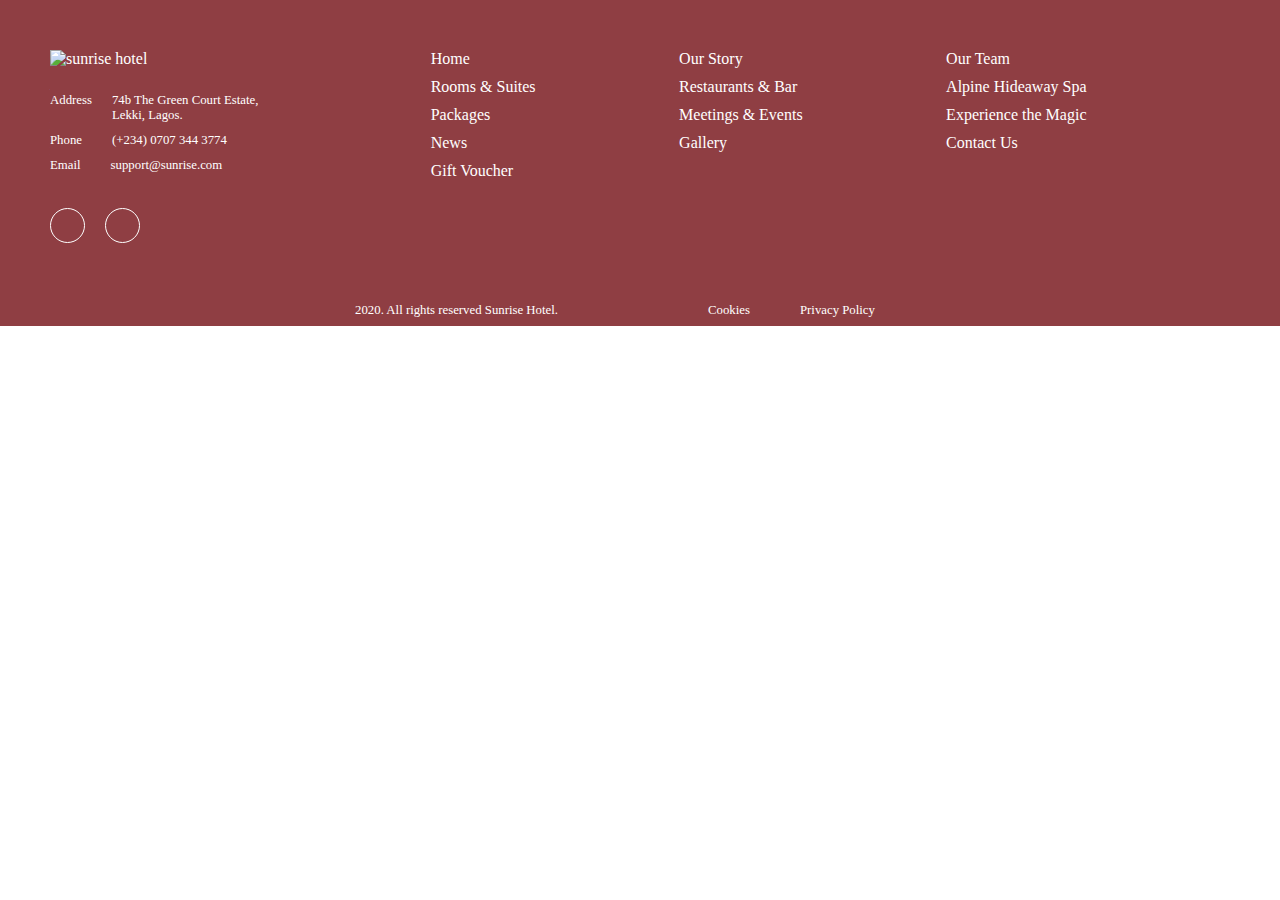
==== index.html @ b38001b3 "Merge pull request #1 from Goodiec/footer" ====
<!DOCTYPE html>
<html lang="en">
  <head>
    <meta charset="UTF-8" />
    <meta name="viewport" content="width=device-width, initial-scale=1.0" />
    <title>Stunning Hotel</title>
    <link rel="stylesheet" href="./styles/index.css" />
  </head>
  <body>
    <main>
      <!-- your codes goes here. -->
      <footer id="footer">
        <div class="enquiry">
          <div class="sec1">
              <div class="footerlogosec">
                <a href="#" class="footerlink">
                    <img
                      class="footerlogo"
                      src="assets/Icons/Sunrise Hotel.svg"
                      alt="sunrise hotel"
                    />
                </a>
              </div>
            <div class="detail">
              <div class="detailsec">
                <p class="detailhead address">Address</p>
                <p class="detailcontent">
                  74b The Green Court Estate,<br />Lekki, Lagos.
                </p>
              </div>
              <div class="detailsec">
                <p class="detailhead">Phone</p>
                <p class="detailcontent">(+234) 0707 344 3774</p>
              </div>
              <div class="detailsec">
                <p class="detailhead">Email</p>
                <a
                  href="mailto:support@sunrise.com"
                  class="footerlink detailcontent"
                >
                  support@sunrise.com
                </a>
              </div>
            </div>
            <div class="footersocial">
              <div class="FB">
                <a href="#" class="footerlink">
                  <div class="FBcircle"></div>
                </a>
              </div>
              <div class="IG">
                <a href="#" class="footerlink">
                  <div class="IGcircle"></div>
                </a>
              </div>
            </div>
          </div>
          <div class="sec2">
            <div class="sec">
              <div class="sec-content">
                <a class="footerlink" href="#">Home</a>
              </div>
              <div class="sec-content">
                <a class="footerlink" href="#">Rooms & Suites</a>
              </div>
              <div class="sec-content">
                <a class="footerlink" href="#">Packages</a>
              </div>
              <div class="sec-content">
                <a class="footerlink" href="#">News</a>
              </div>
              <div class="sec-content">
                <a class="footerlink" href="#">Gift Voucher</a>
              </div>
            </div>
            <div class="sec">
              <div class="sec-content">
                <a href="#" class="footerlink">Our Story</a>
              </div>
              <div class="sec-content">
                <a href="#" class="footerlink">Restaurants & Bar</a>
              </div>
              <div class="sec-content">
                <a href="#" class="footerlink">Meetings & Events</a>
              </div>
              <div class="sec-content">
                <a href="#" class="footerlink"> Gallery </a>
              </div>
            </div>
            <div class="sec">
              <div class="sec-content">
                <a href="#" class="footerlink">
                  Our Team
                </a>
              </div>
              <div class="sec-content">
                <a href="#" class="footerlink">
                  Alpine Hideaway Spa
                </a>
              </div>
              <div class="sec-content">
                <a href="#" class="footerlink">
                  Experience the Magic
                </a>
              </div>
              <div class="sec-content">
                <a href="#" class="footerlink">
                  Contact Us
                </a>
              </div>
            </div>
          </div>
        </div>
        <div class="base">
          <p class="copyright">2020. All rights reserved Sunrise Hotel.</p>
          <div class="basetext">
            <a href="#" class="footerlink">Cookies</a>
          </div>

          <div class="basetext">
            <a href="#" class="footerlink">Privacy Policy</a>
          </div>
        </div>
      </footer>
    </main>
  </body>
</html>
---- styles/index.css ----
* {
    margin: 0;
    padding: 0;
    box-sizing: border-box;
}
@media screen and (max-width:1440px){
    footer{
        background-color: #8f3e43;
        color: #FFFFFF;
    }
    .footerlink{
        text-decoration: none;
        color: #FFFFFF;
    }
    .enquiry{
        display: flex;
        padding: 50px 50px 60px;
        flex-wrap: wrap;
    }
    .sec1,.sec{
        flex-grow: 1;
    }
    .sec{
        display: flex;
        flex-direction: column;
    }
    .sec2{
        display: flex;
        flex-grow: 2.5;
    }
    .footerlogo{
        padding-bottom: 25px;
    }
    .detail{
        display: grid;
        grid-template-columns: auto;
        grid-auto-rows: auto;
        font-size: 0.8rem;
    }
    .detailsec{
        display: flex;
        padding-bottom: 10px;
    }
    .detailhead{
        padding-right: 30px;
    }
    .address{
        padding-right: 20px;
    }
    /* .detailcontent{
        font-weight: 300;
    } */
    .footersocial{
        display: flex;
        padding-top: 25px;
    }
    .IG,.FB{
        margin-right: 20px;
    }
    .IGcircle,.FBcircle{
      border: solid 1.5px #FFFFFF;
      border-radius: 50%;
      width: 35px;
      height: 35px;
      background-image: url(/assets/Icons/Icon\ awesome-facebook-f.svg);
      background-size: 30%;
      background-position: 50% 50%;
      background-repeat: no-repeat;
    }
    .IGcircle{
        background-size: 50%;
        background-image: url(/assets/Icons/Icon\ ionic-logo-instagram.svg);
    }
    .sec-content{
        padding-bottom: 10px;
        font-size: 1rem;
    }
    .base{
        display: flex;
        font-size: 0.8rem;
        padding-bottom: 8px;
        justify-content: center;
    }
    .copyright{
        margin-right:150px;
    }
    .basetext{
        margin-right: 50px;
    }
}
@media screen and (max-width:768px){
    .enquiry{
        display: grid;
    }
    .sec1{
        display: grid;
    }
    .sec2{
        justify-content: space-evenly;
        padding-top: 40px;
    }
    .sec{
        flex-grow: 0;
    }
    .sec-content{
        padding-bottom: 5px;
    }
    .detail{
        display: flex;
        grid-column: 1/3;
        justify-content: space-between;
    }
    .detailhead{
        padding-right: 0;
    }
    .detailsec{
        display: grid;
        grid-template-columns: auto;
        grid-auto-rows: auto;
    }
    .footerlogosec{
        grid-column: 1/2;
    }
    .footerlogo,.footersocial{
        padding-bottom: 20px;
        grid-row: 1;
    }
    .footersocial{
        padding-top: 0;
        align-items: center;
        justify-self: end;
        grid-column: 2/3;
    }
    .base{
        justify-content: space-evenly;
    }
    .copyright,.basetext{
        margin-right: 0;
    }
}
@media screen and (max-width:576px){
    .enquiry{
        padding-bottom: 30px;
    }
    .sec1{
        display: flex;
        flex-direction: column;
    }
    .footerlogosec{
        text-align: center;
    }
    .detail{
        flex-direction: column;
        text-align: center;
    }
    .footersocial{
        margin: 0 auto;
    }
    .IG{
        margin: 0;
    }
    .sec2{
        flex-direction: column;
        padding-top: 0;
    }
    .sec{
        text-align: center;
        padding-bottom: 14px;
    }
    
}
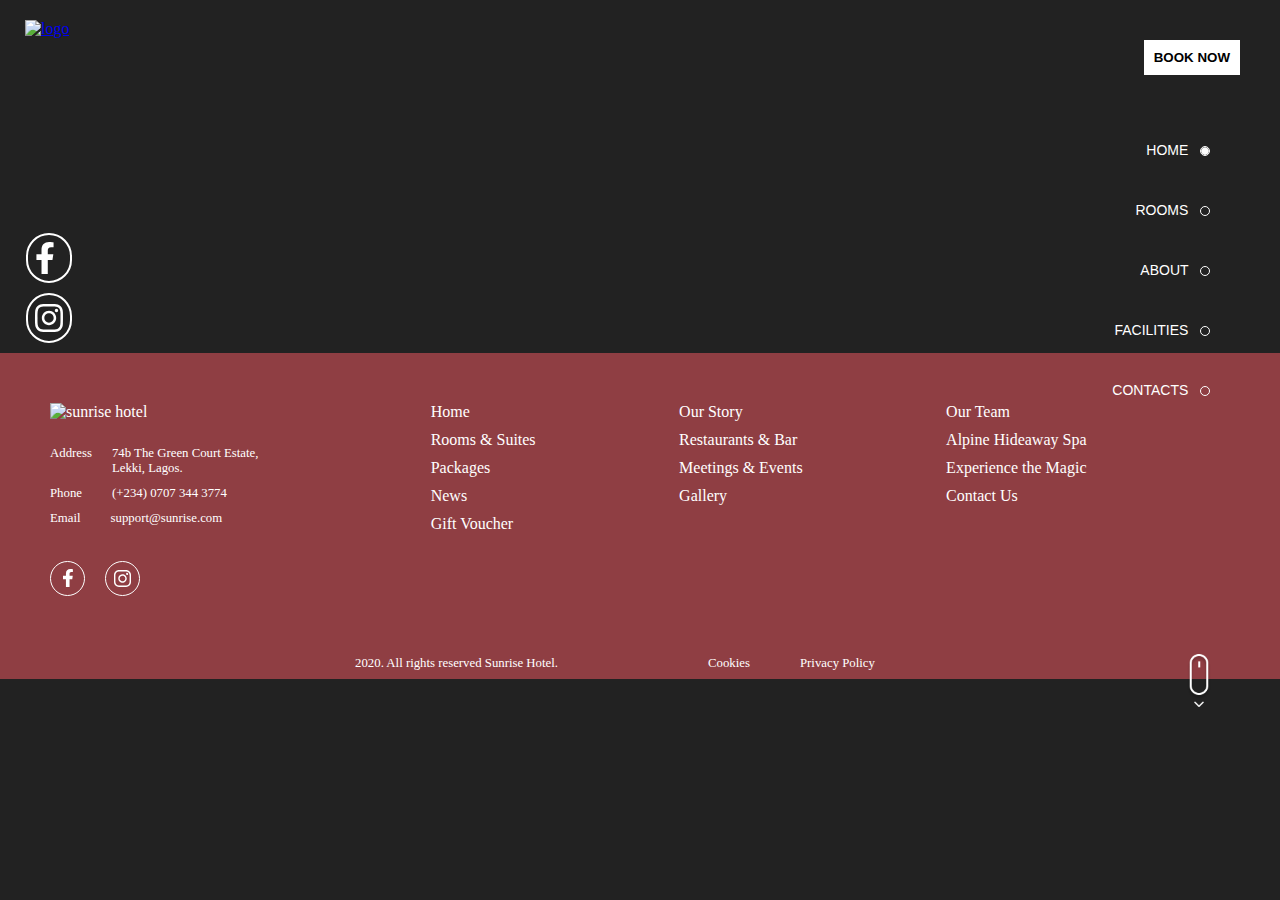
==== commit 2cf7431a: "Merge pull request #5 from Goodiec/develop" ====
--- a/index.html
+++ b/index.html
@@ -4,124 +4,159 @@
     <meta charset="UTF-8" />
     <meta name="viewport" content="width=device-width, initial-scale=1.0" />
     <title>Stunning Hotel</title>
+    <link rel="stylesheet" href="fonts/css/all.min.css">
+    <link rel="stylesheet" href="fonts/css/fontawesome.min.css">
     <link rel="stylesheet" href="./styles/index.css" />
   </head>
   <body>
+    <header>
+      <nav class="top-nav" id="nav">
+          <div id="logo-div">
+              <a href="index.html"><img src="assets/Icons/Sunrise Hotel.svg" alt="logo"></a>
+          </div>
+          <div id="btn-book-div">
+              <button id="btn-book">BOOK NOW</a></button>
+          </div>
+      </nav>
+      <aside class="nav-sidebar">
+          <ul>
+              <li><a href="index.html">Home &nbsp;&nbsp;<i class="fa fa-circle"></i></a></li>
+              <li><a href="#">Rooms &nbsp;&nbsp;<i class="fa fa-circle"></i></a></li>
+              <li><a href="#">About &nbsp;&nbsp;<i class="fa fa-circle"></i></a></li>
+              <li><a href="Pages/facilities.html">Facilities &nbsp;&nbsp;<i class="fa fa-circle"></i></a></li>
+              <li><a href="Pages/contact.html">Contacts &nbsp;&nbsp;<i class="fa fa-circle"></i></a></li>
+          </ul>
+      </aside>
+      <a href="#"><div class="scroll-btn">
+      </div></a>
+
+
+      <div class="side-icons">
+          <ul class="social-icons">
+              <li><i class="fab fa-facebook-f fa-2x"><a href="#"></a></i></li>
+              <li><i class="fab fa-instagram fa-2x"><a href="#"></a></i></li>
+          </ul>
+      </div>
+    </header>
     <main>
       <!-- your codes goes here. -->
-      <footer id="footer">
-        <div class="enquiry">
-          <div class="sec1">
-              <div class="footerlogosec">
-                <a href="#" class="footerlink">
-                    <img
-                      class="footerlogo"
-                      src="assets/Icons/Sunrise Hotel.svg"
-                      alt="sunrise hotel"
-                    />
-                </a>
-              </div>
-            <div class="detail">
-              <div class="detailsec">
-                <p class="detailhead address">Address</p>
-                <p class="detailcontent">
-                  74b The Green Court Estate,<br />Lekki, Lagos.
-                </p>
-              </div>
-              <div class="detailsec">
-                <p class="detailhead">Phone</p>
-                <p class="detailcontent">(+234) 0707 344 3774</p>
-              </div>
-              <div class="detailsec">
-                <p class="detailhead">Email</p>
-                <a
-                  href="mailto:support@sunrise.com"
-                  class="footerlink detailcontent"
-                >
-                  support@sunrise.com
-                </a>
-              </div>
+    </main>
+
+    <footer id="footer">
+      <div class="enquiry">
+        <div class="sec1">
+            <div class="footerlogosec">
+              <a href="index.html" class="footerlink">
+                  <img
+                    class="footerlogo"
+                    src="assets/Icons/Sunrise Hotel.svg"
+                    alt="sunrise hotel"
+                  />
+              </a>
             </div>
-            <div class="footersocial">
-              <div class="FB">
-                <a href="#" class="footerlink">
-                  <div class="FBcircle"></div>
-                </a>
-              </div>
-              <div class="IG">
-                <a href="#" class="footerlink">
-                  <div class="IGcircle"></div>
-                </a>
-              </div>
+          <div class="detail">
+            <div class="detailsec">
+              <p class="detailhead address">Address</p>
+              <p class="detailcontent">
+                74b The Green Court Estate,<br />Lekki, Lagos.
+              </p>
+            </div>
+            <div class="detailsec">
+              <p class="detailhead">Phone</p>
+              <p class="detailcontent">(+234) 0707 344 3774</p>
+            </div>
+            <div class="detailsec">
+              <p class="detailhead">Email</p>
+              <a
+                href="mailto:support@sunrise.com"
+                class="footerlink detailcontent"
+              >
+                support@sunrise.com
+              </a>
             </div>
           </div>
-          <div class="sec2">
-            <div class="sec">
-              <div class="sec-content">
-                <a class="footerlink" href="#">Home</a>
-              </div>
-              <div class="sec-content">
-                <a class="footerlink" href="#">Rooms & Suites</a>
-              </div>
-              <div class="sec-content">
-                <a class="footerlink" href="#">Packages</a>
-              </div>
-              <div class="sec-content">
-                <a class="footerlink" href="#">News</a>
-              </div>
-              <div class="sec-content">
-                <a class="footerlink" href="#">Gift Voucher</a>
-              </div>
+          <div class="footersocial">
+            <div class="FB">
+              <a href="#" class="footerlink">
+                <div class="FBcircle"></div>
+              </a>
             </div>
-            <div class="sec">
-              <div class="sec-content">
-                <a href="#" class="footerlink">Our Story</a>
-              </div>
-              <div class="sec-content">
-                <a href="#" class="footerlink">Restaurants & Bar</a>
-              </div>
-              <div class="sec-content">
-                <a href="#" class="footerlink">Meetings & Events</a>
-              </div>
-              <div class="sec-content">
-                <a href="#" class="footerlink"> Gallery </a>
-              </div>
-            </div>
-            <div class="sec">
-              <div class="sec-content">
-                <a href="#" class="footerlink">
-                  Our Team
-                </a>
-              </div>
-              <div class="sec-content">
-                <a href="#" class="footerlink">
-                  Alpine Hideaway Spa
-                </a>
-              </div>
-              <div class="sec-content">
-                <a href="#" class="footerlink">
-                  Experience the Magic
-                </a>
-              </div>
-              <div class="sec-content">
-                <a href="#" class="footerlink">
-                  Contact Us
-                </a>
-              </div>
+            <div class="IG">
+              <a href="#" class="footerlink">
+                <div class="IGcircle"></div>
+              </a>
             </div>
           </div>
         </div>
-        <div class="base">
-          <p class="copyright">2020. All rights reserved Sunrise Hotel.</p>
-          <div class="basetext">
-            <a href="#" class="footerlink">Cookies</a>
+        <div class="sec2">
+          <div class="sec">
+            <div class="sec-content">
+              <a class="footerlink" href="#">Home</a>
+            </div>
+            <div class="sec-content">
+              <a class="footerlink" href="#">Rooms & Suites</a>
+            </div>
+            <div class="sec-content">
+              <a class="footerlink" href="#">Packages</a>
+            </div>
+            <div class="sec-content">
+              <a class="footerlink" href="#">News</a>
+            </div>
+            <div class="sec-content">
+              <a class="footerlink" href="#">Gift Voucher</a>
+            </div>
           </div>
-
-          <div class="basetext">
-            <a href="#" class="footerlink">Privacy Policy</a>
+          <div class="sec">
+            <div class="sec-content">
+              <a href="#" class="footerlink">Our Story</a>
+            </div>
+            <div class="sec-content">
+              <a href="#" class="footerlink">Restaurants & Bar</a>
+            </div>
+            <div class="sec-content">
+              <a href="#" class="footerlink">Meetings & Events</a>
+            </div>
+            <div class="sec-content">
+              <a href="#" class="footerlink"> Gallery </a>
+            </div>
+          </div>
+          <div class="sec">
+            <div class="sec-content">
+              <a href="#" class="footerlink">
+                Our Team
+              </a>
+            </div>
+            <div class="sec-content">
+              <a href="#" class="footerlink">
+                Alpine Hideaway Spa
+              </a>
+            </div>
+            <div class="sec-content">
+              <a href="#" class="footerlink">
+                Experience the Magic
+              </a>
+            </div>
+            <div class="sec-content">
+              <a href="#" class="footerlink">
+                Contact Us
+              </a>
+            </div>
           </div>
         </div>
-      </footer>
-    </main>
+      </div>
+      <div class="base">
+        <p class="copyright">2020. All rights reserved Sunrise Hotel.</p>
+        <div class="basetext">
+          <a href="#" class="footerlink">Cookies</a>
+        </div>
+
+        <div class="basetext">
+          <a href="#" class="footerlink">Privacy Policy</a>
+        </div>
+      </div>
+    </footer>
+    <script src="js/index.js"></script>
+    <script src="fonts/js/all.min.js"></script>
+    <script src="fonts/js/fontawesome.min.js"></script>
   </body>
 </html>
--- a/fonts/css/all.min.css
+++ b/fonts/css/all.min.css
@@ -0,0 +1,5 @@
+/*!
+ * Font Awesome Free 5.12.0 by @fontawesome - https://fontawesome.com
+ * License - https://fontawesome.com/license/free (Icons: CC BY 4.0, Fonts: SIL OFL 1.1, Code: MIT License)
+ */
+.fa,.fab,.fad,.fal,.far,.fas{-moz-osx-font-smoothing:grayscale;-webkit-font-smoothing:antialiased;display:inline-block;font-style:normal;font-variant:normal;text-rendering:auto;line-height:1}.fa-lg{font-size:1.33333em;line-height:.75em;vertical-align:-.0667em}.fa-xs{font-size:.75em}.fa-sm{font-size:.875em}.fa-1x{font-size:1em}.fa-2x{font-size:2em}.fa-3x{font-size:3em}.fa-4x{font-size:4em}.fa-5x{font-size:5em}.fa-6x{font-size:6em}.fa-7x{font-size:7em}.fa-8x{font-size:8em}.fa-9x{font-size:9em}.fa-10x{font-size:10em}.fa-fw{text-align:center;width:1.25em}.fa-ul{list-style-type:none;margin-left:2.5em;padding-left:0}.fa-ul>li{position:relative}.fa-li{left:-2em;position:absolute;text-align:center;width:2em;line-height:inherit}.fa-border{border:.08em solid #eee;border-radius:.1em;padding:.2em .25em .15em}.fa-pull-left{float:left}.fa-pull-right{float:right}.fa.fa-pull-left,.fab.fa-pull-left,.fal.fa-pull-left,.far.fa-pull-left,.fas.fa-pull-left{margin-right:.3em}.fa.fa-pull-right,.fab.fa-pull-right,.fal.fa-pull-right,.far.fa-pull-right,.fas.fa-pull-right{margin-left:.3em}.fa-spin{-webkit-animation:fa-spin 2s linear infinite;animation:fa-spin 2s linear infinite}.fa-pulse{-webkit-animation:fa-spin 1s steps(8) infinite;animation:fa-spin 1s steps(8) infinite}@-webkit-keyframes fa-spin{0%{-webkit-transform:rotate(0deg);transform:rotate(0deg)}to{-webkit-transform:rotate(1turn);transform:rotate(1turn)}}@keyframes fa-spin{0%{-webkit-transform:rotate(0deg);transform:rotate(0deg)}to{-webkit-transform:rotate(1turn);transform:rotate(1turn)}}.fa-rotate-90{-ms-filter:"progid:DXImageTransform.Microsoft.BasicImage(rotation=1)";-webkit-transform:rotate(90deg);transform:rotate(90deg)}.fa-rotate-180{-ms-filter:"progid:DXImageTransform.Microsoft.BasicImage(rotation=2)";-webkit-transform:rotate(180deg);transform:rotate(180deg)}.fa-rotate-270{-ms-filter:"progid:DXImageTransform.Microsoft.BasicImage(rotation=3)";-webkit-transform:rotate(270deg);transform:rotate(270deg)}.fa-flip-horizontal{-ms-filter:"progid:DXImageTransform.Microsoft.BasicImage(rotation=0, mirror=1)";-webkit-transform:scaleX(-1);transform:scaleX(-1)}.fa-flip-vertical{-webkit-transform:scaleY(-1);transform:scaleY(-1)}.fa-flip-both,.fa-flip-horizontal.fa-flip-vertical,.fa-flip-vertical{-ms-filter:"progid:DXImageTransform.Microsoft.BasicImage(rotation=2, mirror=1)"}.fa-flip-both,.fa-flip-horizontal.fa-flip-vertical{-webkit-transform:scale(-1);transform:scale(-1)}:root .fa-flip-both,:root .fa-flip-horizontal,:root .fa-flip-vertical,:root .fa-rotate-90,:root .fa-rotate-180,:root .fa-rotate-270{-webkit-filter:none;filter:none}.fa-stack{display:inline-block;height:2em;line-height:2em;position:relative;vertical-align:middle;width:2.5em}.fa-stack-1x,.fa-stack-2x{left:0;position:absolute;text-align:center;width:100%}.fa-stack-1x{line-height:inherit}.fa-stack-2x{font-size:2em}.fa-inverse{color:#fff}.fa-500px:before{content:"\f26e"}.fa-accessible-icon:before{content:"\f368"}.fa-accusoft:before{content:"\f369"}.fa-acquisitions-incorporated:before{content:"\f6af"}.fa-ad:before{content:"\f641"}.fa-address-book:before{content:"\f2b9"}.fa-address-card:before{content:"\f2bb"}.fa-adjust:before{content:"\f042"}.fa-adn:before{content:"\f170"}.fa-adobe:before{content:"\f778"}.fa-adversal:before{content:"\f36a"}.fa-affiliatetheme:before{content:"\f36b"}.fa-air-freshener:before{content:"\f5d0"}.fa-airbnb:before{content:"\f834"}.fa-algolia:before{content:"\f36c"}.fa-align-center:before{content:"\f037"}.fa-align-justify:before{content:"\f039"}.fa-align-left:before{content:"\f036"}.fa-align-right:before{content:"\f038"}.fa-alipay:before{content:"\f642"}.fa-allergies:before{content:"\f461"}.fa-amazon:before{content:"\f270"}.fa-amazon-pay:before{content:"\f42c"}.fa-ambulance:before{content:"\f0f9"}.fa-american-sign-language-interpreting:before{content:"\f2a3"}.fa-amilia:before{content:"\f36d"}.fa-anchor:before{content:"\f13d"}.fa-android:before{content:"\f17b"}.fa-angellist:before{content:"\f209"}.fa-angle-double-down:before{content:"\f103"}.fa-angle-double-left:before{content:"\f100"}.fa-angle-double-right:before{content:"\f101"}.fa-angle-double-up:before{content:"\f102"}.fa-angle-down:before{content:"\f107"}.fa-angle-left:before{content:"\f104"}.fa-angle-right:before{content:"\f105"}.fa-angle-up:before{content:"\f106"}.fa-angry:before{content:"\f556"}.fa-angrycreative:before{content:"\f36e"}.fa-angular:before{content:"\f420"}.fa-ankh:before{content:"\f644"}.fa-app-store:before{content:"\f36f"}.fa-app-store-ios:before{content:"\f370"}.fa-apper:before{content:"\f371"}.fa-apple:before{content:"\f179"}.fa-apple-alt:before{content:"\f5d1"}.fa-apple-pay:before{content:"\f415"}.fa-archive:before{content:"\f187"}.fa-archway:before{content:"\f557"}.fa-arrow-alt-circle-down:before{content:"\f358"}.fa-arrow-alt-circle-left:before{content:"\f359"}.fa-arrow-alt-circle-right:before{content:"\f35a"}.fa-arrow-alt-circle-up:before{content:"\f35b"}.fa-arrow-circle-down:before{content:"\f0ab"}.fa-arrow-circle-left:before{content:"\f0a8"}.fa-arrow-circle-right:before{content:"\f0a9"}.fa-arrow-circle-up:before{content:"\f0aa"}.fa-arrow-down:before{content:"\f063"}.fa-arrow-left:before{content:"\f060"}.fa-arrow-right:before{content:"\f061"}.fa-arrow-up:before{content:"\f062"}.fa-arrows-alt:before{content:"\f0b2"}.fa-arrows-alt-h:before{content:"\f337"}.fa-arrows-alt-v:before{content:"\f338"}.fa-artstation:before{content:"\f77a"}.fa-assistive-listening-systems:before{content:"\f2a2"}.fa-asterisk:before{content:"\f069"}.fa-asymmetrik:before{content:"\f372"}.fa-at:before{content:"\f1fa"}.fa-atlas:before{content:"\f558"}.fa-atlassian:before{content:"\f77b"}.fa-atom:before{content:"\f5d2"}.fa-audible:before{content:"\f373"}.fa-audio-description:before{content:"\f29e"}.fa-autoprefixer:before{content:"\f41c"}.fa-avianex:before{content:"\f374"}.fa-aviato:before{content:"\f421"}.fa-award:before{content:"\f559"}.fa-aws:before{content:"\f375"}.fa-baby:before{content:"\f77c"}.fa-baby-carriage:before{content:"\f77d"}.fa-backspace:before{content:"\f55a"}.fa-backward:before{content:"\f04a"}.fa-bacon:before{content:"\f7e5"}.fa-bahai:before{content:"\f666"}.fa-balance-scale:before{content:"\f24e"}.fa-balance-scale-left:before{content:"\f515"}.fa-balance-scale-right:before{content:"\f516"}.fa-ban:before{content:"\f05e"}.fa-band-aid:before{content:"\f462"}.fa-bandcamp:before{content:"\f2d5"}.fa-barcode:before{content:"\f02a"}.fa-bars:before{content:"\f0c9"}.fa-baseball-ball:before{content:"\f433"}.fa-basketball-ball:before{content:"\f434"}.fa-bath:before{content:"\f2cd"}.fa-battery-empty:before{content:"\f244"}.fa-battery-full:before{content:"\f240"}.fa-battery-half:before{content:"\f242"}.fa-battery-quarter:before{content:"\f243"}.fa-battery-three-quarters:before{content:"\f241"}.fa-battle-net:before{content:"\f835"}.fa-bed:before{content:"\f236"}.fa-beer:before{content:"\f0fc"}.fa-behance:before{content:"\f1b4"}.fa-behance-square:before{content:"\f1b5"}.fa-bell:before{content:"\f0f3"}.fa-bell-slash:before{content:"\f1f6"}.fa-bezier-curve:before{content:"\f55b"}.fa-bible:before{content:"\f647"}.fa-bicycle:before{content:"\f206"}.fa-biking:before{content:"\f84a"}.fa-bimobject:before{content:"\f378"}.fa-binoculars:before{content:"\f1e5"}.fa-biohazard:before{content:"\f780"}.fa-birthday-cake:before{content:"\f1fd"}.fa-bitbucket:before{content:"\f171"}.fa-bitcoin:before{content:"\f379"}.fa-bity:before{content:"\f37a"}.fa-black-tie:before{content:"\f27e"}.fa-blackberry:before{content:"\f37b"}.fa-blender:before{content:"\f517"}.fa-blender-phone:before{content:"\f6b6"}.fa-blind:before{content:"\f29d"}.fa-blog:before{content:"\f781"}.fa-blogger:before{content:"\f37c"}.fa-blogger-b:before{content:"\f37d"}.fa-bluetooth:before{content:"\f293"}.fa-bluetooth-b:before{content:"\f294"}.fa-bold:before{content:"\f032"}.fa-bolt:before{content:"\f0e7"}.fa-bomb:before{content:"\f1e2"}.fa-bone:before{content:"\f5d7"}.fa-bong:before{content:"\f55c"}.fa-book:before{content:"\f02d"}.fa-book-dead:before{content:"\f6b7"}.fa-book-medical:before{content:"\f7e6"}.fa-book-open:before{content:"\f518"}.fa-book-reader:before{content:"\f5da"}.fa-bookmark:before{content:"\f02e"}.fa-bootstrap:before{content:"\f836"}.fa-border-all:before{content:"\f84c"}.fa-border-none:before{content:"\f850"}.fa-border-style:before{content:"\f853"}.fa-bowling-ball:before{content:"\f436"}.fa-box:before{content:"\f466"}.fa-box-open:before{content:"\f49e"}.fa-boxes:before{content:"\f468"}.fa-braille:before{content:"\f2a1"}.fa-brain:before{content:"\f5dc"}.fa-bread-slice:before{content:"\f7ec"}.fa-briefcase:before{content:"\f0b1"}.fa-briefcase-medical:before{content:"\f469"}.fa-broadcast-tower:before{content:"\f519"}.fa-broom:before{content:"\f51a"}.fa-brush:before{content:"\f55d"}.fa-btc:before{content:"\f15a"}.fa-buffer:before{content:"\f837"}.fa-bug:before{content:"\f188"}.fa-building:before{content:"\f1ad"}.fa-bullhorn:before{content:"\f0a1"}.fa-bullseye:before{content:"\f140"}.fa-burn:before{content:"\f46a"}.fa-buromobelexperte:before{content:"\f37f"}.fa-bus:before{content:"\f207"}.fa-bus-alt:before{content:"\f55e"}.fa-business-time:before{content:"\f64a"}.fa-buy-n-large:before{content:"\f8a6"}.fa-buysellads:before{content:"\f20d"}.fa-calculator:before{content:"\f1ec"}.fa-calendar:before{content:"\f133"}.fa-calendar-alt:before{content:"\f073"}.fa-calendar-check:before{content:"\f274"}.fa-calendar-day:before{content:"\f783"}.fa-calendar-minus:before{content:"\f272"}.fa-calendar-plus:before{content:"\f271"}.fa-calendar-times:before{content:"\f273"}.fa-calendar-week:before{content:"\f784"}.fa-camera:before{content:"\f030"}.fa-camera-retro:before{content:"\f083"}.fa-campground:before{content:"\f6bb"}.fa-canadian-maple-leaf:before{content:"\f785"}.fa-candy-cane:before{content:"\f786"}.fa-cannabis:before{content:"\f55f"}.fa-capsules:before{content:"\f46b"}.fa-car:before{content:"\f1b9"}.fa-car-alt:before{content:"\f5de"}.fa-car-battery:before{content:"\f5df"}.fa-car-crash:before{content:"\f5e1"}.fa-car-side:before{content:"\f5e4"}.fa-caravan:before{content:"\f8ff"}.fa-caret-down:before{content:"\f0d7"}.fa-caret-left:before{content:"\f0d9"}.fa-caret-right:before{content:"\f0da"}.fa-caret-square-down:before{content:"\f150"}.fa-caret-square-left:before{content:"\f191"}.fa-caret-square-right:before{content:"\f152"}.fa-caret-square-up:before{content:"\f151"}.fa-caret-up:before{content:"\f0d8"}.fa-carrot:before{content:"\f787"}.fa-cart-arrow-down:before{content:"\f218"}.fa-cart-plus:before{content:"\f217"}.fa-cash-register:before{content:"\f788"}.fa-cat:before{content:"\f6be"}.fa-cc-amazon-pay:before{content:"\f42d"}.fa-cc-amex:before{content:"\f1f3"}.fa-cc-apple-pay:before{content:"\f416"}.fa-cc-diners-club:before{content:"\f24c"}.fa-cc-discover:before{content:"\f1f2"}.fa-cc-jcb:before{content:"\f24b"}.fa-cc-mastercard:before{content:"\f1f1"}.fa-cc-paypal:before{content:"\f1f4"}.fa-cc-stripe:before{content:"\f1f5"}.fa-cc-visa:before{content:"\f1f0"}.fa-centercode:before{content:"\f380"}.fa-centos:before{content:"\f789"}.fa-certificate:before{content:"\f0a3"}.fa-chair:before{content:"\f6c0"}.fa-chalkboard:before{content:"\f51b"}.fa-chalkboard-teacher:before{content:"\f51c"}.fa-charging-station:before{content:"\f5e7"}.fa-chart-area:before{content:"\f1fe"}.fa-chart-bar:before{content:"\f080"}.fa-chart-line:before{content:"\f201"}.fa-chart-pie:before{content:"\f200"}.fa-check:before{content:"\f00c"}.fa-check-circle:before{content:"\f058"}.fa-check-double:before{content:"\f560"}.fa-check-square:before{content:"\f14a"}.fa-cheese:before{content:"\f7ef"}.fa-chess:before{content:"\f439"}.fa-chess-bishop:before{content:"\f43a"}.fa-chess-board:before{content:"\f43c"}.fa-chess-king:before{content:"\f43f"}.fa-chess-knight:before{content:"\f441"}.fa-chess-pawn:before{content:"\f443"}.fa-chess-queen:before{content:"\f445"}.fa-chess-rook:before{content:"\f447"}.fa-chevron-circle-down:before{content:"\f13a"}.fa-chevron-circle-left:before{content:"\f137"}.fa-chevron-circle-right:before{content:"\f138"}.fa-chevron-circle-up:before{content:"\f139"}.fa-chevron-down:before{content:"\f078"}.fa-chevron-left:before{content:"\f053"}.fa-chevron-right:before{content:"\f054"}.fa-chevron-up:before{content:"\f077"}.fa-child:before{content:"\f1ae"}.fa-chrome:before{content:"\f268"}.fa-chromecast:before{content:"\f838"}.fa-church:before{content:"\f51d"}.fa-circle:before{content:"\f111"}.fa-circle-notch:before{content:"\f1ce"}.fa-city:before{content:"\f64f"}.fa-clinic-medical:before{content:"\f7f2"}.fa-clipboard:before{content:"\f328"}.fa-clipboard-check:before{content:"\f46c"}.fa-clipboard-list:before{content:"\f46d"}.fa-clock:before{content:"\f017"}.fa-clone:before{content:"\f24d"}.fa-closed-captioning:before{content:"\f20a"}.fa-cloud:before{content:"\f0c2"}.fa-cloud-download-alt:before{content:"\f381"}.fa-cloud-meatball:before{content:"\f73b"}.fa-cloud-moon:before{content:"\f6c3"}.fa-cloud-moon-rain:before{content:"\f73c"}.fa-cloud-rain:before{content:"\f73d"}.fa-cloud-showers-heavy:before{content:"\f740"}.fa-cloud-sun:before{content:"\f6c4"}.fa-cloud-sun-rain:before{content:"\f743"}.fa-cloud-upload-alt:before{content:"\f382"}.fa-cloudscale:before{content:"\f383"}.fa-cloudsmith:before{content:"\f384"}.fa-cloudversify:before{content:"\f385"}.fa-cocktail:before{content:"\f561"}.fa-code:before{content:"\f121"}.fa-code-branch:before{content:"\f126"}.fa-codepen:before{content:"\f1cb"}.fa-codiepie:before{content:"\f284"}.fa-coffee:before{content:"\f0f4"}.fa-cog:before{content:"\f013"}.fa-cogs:before{content:"\f085"}.fa-coins:before{content:"\f51e"}.fa-columns:before{content:"\f0db"}.fa-comment:before{content:"\f075"}.fa-comment-alt:before{content:"\f27a"}.fa-comment-dollar:before{content:"\f651"}.fa-comment-dots:before{content:"\f4ad"}.fa-comment-medical:before{content:"\f7f5"}.fa-comment-slash:before{content:"\f4b3"}.fa-comments:before{content:"\f086"}.fa-comments-dollar:before{content:"\f653"}.fa-compact-disc:before{content:"\f51f"}.fa-compass:before{content:"\f14e"}.fa-compress:before{content:"\f066"}.fa-compress-alt:before{content:"\f422"}.fa-compress-arrows-alt:before{content:"\f78c"}.fa-concierge-bell:before{content:"\f562"}.fa-confluence:before{content:"\f78d"}.fa-connectdevelop:before{content:"\f20e"}.fa-contao:before{content:"\f26d"}.fa-cookie:before{content:"\f563"}.fa-cookie-bite:before{content:"\f564"}.fa-copy:before{content:"\f0c5"}.fa-copyright:before{content:"\f1f9"}.fa-cotton-bureau:before{content:"\f89e"}.fa-couch:before{content:"\f4b8"}.fa-cpanel:before{content:"\f388"}.fa-creative-commons:before{content:"\f25e"}.fa-creative-commons-by:before{content:"\f4e7"}.fa-creative-commons-nc:before{content:"\f4e8"}.fa-creative-commons-nc-eu:before{content:"\f4e9"}.fa-creative-commons-nc-jp:before{content:"\f4ea"}.fa-creative-commons-nd:before{content:"\f4eb"}.fa-creative-commons-pd:before{content:"\f4ec"}.fa-creative-commons-pd-alt:before{content:"\f4ed"}.fa-creative-commons-remix:before{content:"\f4ee"}.fa-creative-commons-sa:before{content:"\f4ef"}.fa-creative-commons-sampling:before{content:"\f4f0"}.fa-creative-commons-sampling-plus:before{content:"\f4f1"}.fa-creative-commons-share:before{content:"\f4f2"}.fa-creative-commons-zero:before{content:"\f4f3"}.fa-credit-card:before{content:"\f09d"}.fa-critical-role:before{content:"\f6c9"}.fa-crop:before{content:"\f125"}.fa-crop-alt:before{content:"\f565"}.fa-cross:before{content:"\f654"}.fa-crosshairs:before{content:"\f05b"}.fa-crow:before{content:"\f520"}.fa-crown:before{content:"\f521"}.fa-crutch:before{content:"\f7f7"}.fa-css3:before{content:"\f13c"}.fa-css3-alt:before{content:"\f38b"}.fa-cube:before{content:"\f1b2"}.fa-cubes:before{content:"\f1b3"}.fa-cut:before{content:"\f0c4"}.fa-cuttlefish:before{content:"\f38c"}.fa-d-and-d:before{content:"\f38d"}.fa-d-and-d-beyond:before{content:"\f6ca"}.fa-dashcube:before{content:"\f210"}.fa-database:before{content:"\f1c0"}.fa-deaf:before{content:"\f2a4"}.fa-delicious:before{content:"\f1a5"}.fa-democrat:before{content:"\f747"}.fa-deploydog:before{content:"\f38e"}.fa-deskpro:before{content:"\f38f"}.fa-desktop:before{content:"\f108"}.fa-dev:before{content:"\f6cc"}.fa-deviantart:before{content:"\f1bd"}.fa-dharmachakra:before{content:"\f655"}.fa-dhl:before{content:"\f790"}.fa-diagnoses:before{content:"\f470"}.fa-diaspora:before{content:"\f791"}.fa-dice:before{content:"\f522"}.fa-dice-d20:before{content:"\f6cf"}.fa-dice-d6:before{content:"\f6d1"}.fa-dice-five:before{content:"\f523"}.fa-dice-four:before{content:"\f524"}.fa-dice-one:before{content:"\f525"}.fa-dice-six:before{content:"\f526"}.fa-dice-three:before{content:"\f527"}.fa-dice-two:before{content:"\f528"}.fa-digg:before{content:"\f1a6"}.fa-digital-ocean:before{content:"\f391"}.fa-digital-tachograph:before{content:"\f566"}.fa-directions:before{content:"\f5eb"}.fa-discord:before{content:"\f392"}.fa-discourse:before{content:"\f393"}.fa-divide:before{content:"\f529"}.fa-dizzy:before{content:"\f567"}.fa-dna:before{content:"\f471"}.fa-dochub:before{content:"\f394"}.fa-docker:before{content:"\f395"}.fa-dog:before{content:"\f6d3"}.fa-dollar-sign:before{content:"\f155"}.fa-dolly:before{content:"\f472"}.fa-dolly-flatbed:before{content:"\f474"}.fa-donate:before{content:"\f4b9"}.fa-door-closed:before{content:"\f52a"}.fa-door-open:before{content:"\f52b"}.fa-dot-circle:before{content:"\f192"}.fa-dove:before{content:"\f4ba"}.fa-download:before{content:"\f019"}.fa-draft2digital:before{content:"\f396"}.fa-drafting-compass:before{content:"\f568"}.fa-dragon:before{content:"\f6d5"}.fa-draw-polygon:before{content:"\f5ee"}.fa-dribbble:before{content:"\f17d"}.fa-dribbble-square:before{content:"\f397"}.fa-dropbox:before{content:"\f16b"}.fa-drum:before{content:"\f569"}.fa-drum-steelpan:before{content:"\f56a"}.fa-drumstick-bite:before{content:"\f6d7"}.fa-drupal:before{content:"\f1a9"}.fa-dumbbell:before{content:"\f44b"}.fa-dumpster:before{content:"\f793"}.fa-dumpster-fire:before{content:"\f794"}.fa-dungeon:before{content:"\f6d9"}.fa-dyalog:before{content:"\f399"}.fa-earlybirds:before{content:"\f39a"}.fa-ebay:before{content:"\f4f4"}.fa-edge:before{content:"\f282"}.fa-edit:before{content:"\f044"}.fa-egg:before{content:"\f7fb"}.fa-eject:before{content:"\f052"}.fa-elementor:before{content:"\f430"}.fa-ellipsis-h:before{content:"\f141"}.fa-ellipsis-v:before{content:"\f142"}.fa-ello:before{content:"\f5f1"}.fa-ember:before{content:"\f423"}.fa-empire:before{content:"\f1d1"}.fa-envelope:before{content:"\f0e0"}.fa-envelope-open:before{content:"\f2b6"}.fa-envelope-open-text:before{content:"\f658"}.fa-envelope-square:before{content:"\f199"}.fa-envira:before{content:"\f299"}.fa-equals:before{content:"\f52c"}.fa-eraser:before{content:"\f12d"}.fa-erlang:before{content:"\f39d"}.fa-ethereum:before{content:"\f42e"}.fa-ethernet:before{content:"\f796"}.fa-etsy:before{content:"\f2d7"}.fa-euro-sign:before{content:"\f153"}.fa-evernote:before{content:"\f839"}.fa-exchange-alt:before{content:"\f362"}.fa-exclamation:before{content:"\f12a"}.fa-exclamation-circle:before{content:"\f06a"}.fa-exclamation-triangle:before{content:"\f071"}.fa-expand:before{content:"\f065"}.fa-expand-alt:before{content:"\f424"}.fa-expand-arrows-alt:before{content:"\f31e"}.fa-expeditedssl:before{content:"\f23e"}.fa-external-link-alt:before{content:"\f35d"}.fa-external-link-square-alt:before{content:"\f360"}.fa-eye:before{content:"\f06e"}.fa-eye-dropper:before{content:"\f1fb"}.fa-eye-slash:before{content:"\f070"}.fa-facebook:before{content:"\f09a"}.fa-facebook-f:before{content:"\f39e"}.fa-facebook-messenger:before{content:"\f39f"}.fa-facebook-square:before{content:"\f082"}.fa-fan:before{content:"\f863"}.fa-fantasy-flight-games:before{content:"\f6dc"}.fa-fast-backward:before{content:"\f049"}.fa-fast-forward:before{content:"\f050"}.fa-fax:before{content:"\f1ac"}.fa-feather:before{content:"\f52d"}.fa-feather-alt:before{content:"\f56b"}.fa-fedex:before{content:"\f797"}.fa-fedora:before{content:"\f798"}.fa-female:before{content:"\f182"}.fa-fighter-jet:before{content:"\f0fb"}.fa-figma:before{content:"\f799"}.fa-file:before{content:"\f15b"}.fa-file-alt:before{content:"\f15c"}.fa-file-archive:before{content:"\f1c6"}.fa-file-audio:before{content:"\f1c7"}.fa-file-code:before{content:"\f1c9"}.fa-file-contract:before{content:"\f56c"}.fa-file-csv:before{content:"\f6dd"}.fa-file-download:before{content:"\f56d"}.fa-file-excel:before{content:"\f1c3"}.fa-file-export:before{content:"\f56e"}.fa-file-image:before{content:"\f1c5"}.fa-file-import:before{content:"\f56f"}.fa-file-invoice:before{content:"\f570"}.fa-file-invoice-dollar:before{content:"\f571"}.fa-file-medical:before{content:"\f477"}.fa-file-medical-alt:before{content:"\f478"}.fa-file-pdf:before{content:"\f1c1"}.fa-file-powerpoint:before{content:"\f1c4"}.fa-file-prescription:before{content:"\f572"}.fa-file-signature:before{content:"\f573"}.fa-file-upload:before{content:"\f574"}.fa-file-video:before{content:"\f1c8"}.fa-file-word:before{content:"\f1c2"}.fa-fill:before{content:"\f575"}.fa-fill-drip:before{content:"\f576"}.fa-film:before{content:"\f008"}.fa-filter:before{content:"\f0b0"}.fa-fingerprint:before{content:"\f577"}.fa-fire:before{content:"\f06d"}.fa-fire-alt:before{content:"\f7e4"}.fa-fire-extinguisher:before{content:"\f134"}.fa-firefox:before{content:"\f269"}.fa-firefox-browser:before{content:"\f907"}.fa-first-aid:before{content:"\f479"}.fa-first-order:before{content:"\f2b0"}.fa-first-order-alt:before{content:"\f50a"}.fa-firstdraft:before{content:"\f3a1"}.fa-fish:before{content:"\f578"}.fa-fist-raised:before{content:"\f6de"}.fa-flag:before{content:"\f024"}.fa-flag-checkered:before{content:"\f11e"}.fa-flag-usa:before{content:"\f74d"}.fa-flask:before{content:"\f0c3"}.fa-flickr:before{content:"\f16e"}.fa-flipboard:before{content:"\f44d"}.fa-flushed:before{content:"\f579"}.fa-fly:before{content:"\f417"}.fa-folder:before{content:"\f07b"}.fa-folder-minus:before{content:"\f65d"}.fa-folder-open:before{content:"\f07c"}.fa-folder-plus:before{content:"\f65e"}.fa-font:before{content:"\f031"}.fa-font-awesome:before{content:"\f2b4"}.fa-font-awesome-alt:before{content:"\f35c"}.fa-font-awesome-flag:before{content:"\f425"}.fa-font-awesome-logo-full:before{content:"\f4e6"}.fa-fonticons:before{content:"\f280"}.fa-fonticons-fi:before{content:"\f3a2"}.fa-football-ball:before{content:"\f44e"}.fa-fort-awesome:before{content:"\f286"}.fa-fort-awesome-alt:before{content:"\f3a3"}.fa-forumbee:before{content:"\f211"}.fa-forward:before{content:"\f04e"}.fa-foursquare:before{content:"\f180"}.fa-free-code-camp:before{content:"\f2c5"}.fa-freebsd:before{content:"\f3a4"}.fa-frog:before{content:"\f52e"}.fa-frown:before{content:"\f119"}.fa-frown-open:before{content:"\f57a"}.fa-fulcrum:before{content:"\f50b"}.fa-funnel-dollar:before{content:"\f662"}.fa-futbol:before{content:"\f1e3"}.fa-galactic-republic:before{content:"\f50c"}.fa-galactic-senate:before{content:"\f50d"}.fa-gamepad:before{content:"\f11b"}.fa-gas-pump:before{content:"\f52f"}.fa-gavel:before{content:"\f0e3"}.fa-gem:before{content:"\f3a5"}.fa-genderless:before{content:"\f22d"}.fa-get-pocket:before{content:"\f265"}.fa-gg:before{content:"\f260"}.fa-gg-circle:before{content:"\f261"}.fa-ghost:before{content:"\f6e2"}.fa-gift:before{content:"\f06b"}.fa-gifts:before{content:"\f79c"}.fa-git:before{content:"\f1d3"}.fa-git-alt:before{content:"\f841"}.fa-git-square:before{content:"\f1d2"}.fa-github:before{content:"\f09b"}.fa-github-alt:before{content:"\f113"}.fa-github-square:before{content:"\f092"}.fa-gitkraken:before{content:"\f3a6"}.fa-gitlab:before{content:"\f296"}.fa-gitter:before{content:"\f426"}.fa-glass-cheers:before{content:"\f79f"}.fa-glass-martini:before{content:"\f000"}.fa-glass-martini-alt:before{content:"\f57b"}.fa-glass-whiskey:before{content:"\f7a0"}.fa-glasses:before{content:"\f530"}.fa-glide:before{content:"\f2a5"}.fa-glide-g:before{content:"\f2a6"}.fa-globe:before{content:"\f0ac"}.fa-globe-africa:before{content:"\f57c"}.fa-globe-americas:before{content:"\f57d"}.fa-globe-asia:before{content:"\f57e"}.fa-globe-europe:before{content:"\f7a2"}.fa-gofore:before{content:"\f3a7"}.fa-golf-ball:before{content:"\f450"}.fa-goodreads:before{content:"\f3a8"}.fa-goodreads-g:before{content:"\f3a9"}.fa-google:before{content:"\f1a0"}.fa-google-drive:before{content:"\f3aa"}.fa-google-play:before{content:"\f3ab"}.fa-google-plus:before{content:"\f2b3"}.fa-google-plus-g:before{content:"\f0d5"}.fa-google-plus-square:before{content:"\f0d4"}.fa-google-wallet:before{content:"\f1ee"}.fa-gopuram:before{content:"\f664"}.fa-graduation-cap:before{content:"\f19d"}.fa-gratipay:before{content:"\f184"}.fa-grav:before{content:"\f2d6"}.fa-greater-than:before{content:"\f531"}.fa-greater-than-equal:before{content:"\f532"}.fa-grimace:before{content:"\f57f"}.fa-grin:before{content:"\f580"}.fa-grin-alt:before{content:"\f581"}.fa-grin-beam:before{content:"\f582"}.fa-grin-beam-sweat:before{content:"\f583"}.fa-grin-hearts:before{content:"\f584"}.fa-grin-squint:before{content:"\f585"}.fa-grin-squint-tears:before{content:"\f586"}.fa-grin-stars:before{content:"\f587"}.fa-grin-tears:before{content:"\f588"}.fa-grin-tongue:before{content:"\f589"}.fa-grin-tongue-squint:before{content:"\f58a"}.fa-grin-tongue-wink:before{content:"\f58b"}.fa-grin-wink:before{content:"\f58c"}.fa-grip-horizontal:before{content:"\f58d"}.fa-grip-lines:before{content:"\f7a4"}.fa-grip-lines-vertical:before{content:"\f7a5"}.fa-grip-vertical:before{content:"\f58e"}.fa-gripfire:before{content:"\f3ac"}.fa-grunt:before{content:"\f3ad"}.fa-guitar:before{content:"\f7a6"}.fa-gulp:before{content:"\f3ae"}.fa-h-square:before{content:"\f0fd"}.fa-hacker-news:before{content:"\f1d4"}.fa-hacker-news-square:before{content:"\f3af"}.fa-hackerrank:before{content:"\f5f7"}.fa-hamburger:before{content:"\f805"}.fa-hammer:before{content:"\f6e3"}.fa-hamsa:before{content:"\f665"}.fa-hand-holding:before{content:"\f4bd"}.fa-hand-holding-heart:before{content:"\f4be"}.fa-hand-holding-usd:before{content:"\f4c0"}.fa-hand-lizard:before{content:"\f258"}.fa-hand-middle-finger:before{content:"\f806"}.fa-hand-paper:before{content:"\f256"}.fa-hand-peace:before{content:"\f25b"}.fa-hand-point-down:before{content:"\f0a7"}.fa-hand-point-left:before{content:"\f0a5"}.fa-hand-point-right:before{content:"\f0a4"}.fa-hand-point-up:before{content:"\f0a6"}.fa-hand-pointer:before{content:"\f25a"}.fa-hand-rock:before{content:"\f255"}.fa-hand-scissors:before{content:"\f257"}.fa-hand-spock:before{content:"\f259"}.fa-hands:before{content:"\f4c2"}.fa-hands-helping:before{content:"\f4c4"}.fa-handshake:before{content:"\f2b5"}.fa-hanukiah:before{content:"\f6e6"}.fa-hard-hat:before{content:"\f807"}.fa-hashtag:before{content:"\f292"}.fa-hat-cowboy:before{content:"\f8c0"}.fa-hat-cowboy-side:before{content:"\f8c1"}.fa-hat-wizard:before{content:"\f6e8"}.fa-hdd:before{content:"\f0a0"}.fa-heading:before{content:"\f1dc"}.fa-headphones:before{content:"\f025"}.fa-headphones-alt:before{content:"\f58f"}.fa-headset:before{content:"\f590"}.fa-heart:before{content:"\f004"}.fa-heart-broken:before{content:"\f7a9"}.fa-heartbeat:before{content:"\f21e"}.fa-helicopter:before{content:"\f533"}.fa-highlighter:before{content:"\f591"}.fa-hiking:before{content:"\f6ec"}.fa-hippo:before{content:"\f6ed"}.fa-hips:before{content:"\f452"}.fa-hire-a-helper:before{content:"\f3b0"}.fa-history:before{content:"\f1da"}.fa-hockey-puck:before{content:"\f453"}.fa-holly-berry:before{content:"\f7aa"}.fa-home:before{content:"\f015"}.fa-hooli:before{content:"\f427"}.fa-hornbill:before{content:"\f592"}.fa-horse:before{content:"\f6f0"}.fa-horse-head:before{content:"\f7ab"}.fa-hospital:before{content:"\f0f8"}.fa-hospital-alt:before{content:"\f47d"}.fa-hospital-symbol:before{content:"\f47e"}.fa-hot-tub:before{content:"\f593"}.fa-hotdog:before{content:"\f80f"}.fa-hotel:before{content:"\f594"}.fa-hotjar:before{content:"\f3b1"}.fa-hourglass:before{content:"\f254"}.fa-hourglass-end:before{content:"\f253"}.fa-hourglass-half:before{content:"\f252"}.fa-hourglass-start:before{content:"\f251"}.fa-house-damage:before{content:"\f6f1"}.fa-houzz:before{content:"\f27c"}.fa-hryvnia:before{content:"\f6f2"}.fa-html5:before{content:"\f13b"}.fa-hubspot:before{content:"\f3b2"}.fa-i-cursor:before{content:"\f246"}.fa-ice-cream:before{content:"\f810"}.fa-icicles:before{content:"\f7ad"}.fa-icons:before{content:"\f86d"}.fa-id-badge:before{content:"\f2c1"}.fa-id-card:before{content:"\f2c2"}.fa-id-card-alt:before{content:"\f47f"}.fa-ideal:before{content:"\f913"}.fa-igloo:before{content:"\f7ae"}.fa-image:before{content:"\f03e"}.fa-images:before{content:"\f302"}.fa-imdb:before{content:"\f2d8"}.fa-inbox:before{content:"\f01c"}.fa-indent:before{content:"\f03c"}.fa-industry:before{content:"\f275"}.fa-infinity:before{content:"\f534"}.fa-info:before{content:"\f129"}.fa-info-circle:before{content:"\f05a"}.fa-instagram:before{content:"\f16d"}.fa-intercom:before{content:"\f7af"}.fa-internet-explorer:before{content:"\f26b"}.fa-invision:before{content:"\f7b0"}.fa-ioxhost:before{content:"\f208"}.fa-italic:before{content:"\f033"}.fa-itch-io:before{content:"\f83a"}.fa-itunes:before{content:"\f3b4"}.fa-itunes-note:before{content:"\f3b5"}.fa-java:before{content:"\f4e4"}.fa-jedi:before{content:"\f669"}.fa-jedi-order:before{content:"\f50e"}.fa-jenkins:before{content:"\f3b6"}.fa-jira:before{content:"\f7b1"}.fa-joget:before{content:"\f3b7"}.fa-joint:before{content:"\f595"}.fa-joomla:before{content:"\f1aa"}.fa-journal-whills:before{content:"\f66a"}.fa-js:before{content:"\f3b8"}.fa-js-square:before{content:"\f3b9"}.fa-jsfiddle:before{content:"\f1cc"}.fa-kaaba:before{content:"\f66b"}.fa-kaggle:before{content:"\f5fa"}.fa-key:before{content:"\f084"}.fa-keybase:before{content:"\f4f5"}.fa-keyboard:before{content:"\f11c"}.fa-keycdn:before{content:"\f3ba"}.fa-khanda:before{content:"\f66d"}.fa-kickstarter:before{content:"\f3bb"}.fa-kickstarter-k:before{content:"\f3bc"}.fa-kiss:before{content:"\f596"}.fa-kiss-beam:before{content:"\f597"}.fa-kiss-wink-heart:before{content:"\f598"}.fa-kiwi-bird:before{content:"\f535"}.fa-korvue:before{content:"\f42f"}.fa-landmark:before{content:"\f66f"}.fa-language:before{content:"\f1ab"}.fa-laptop:before{content:"\f109"}.fa-laptop-code:before{content:"\f5fc"}.fa-laptop-medical:before{content:"\f812"}.fa-laravel:before{content:"\f3bd"}.fa-lastfm:before{content:"\f202"}.fa-lastfm-square:before{content:"\f203"}.fa-laugh:before{content:"\f599"}.fa-laugh-beam:before{content:"\f59a"}.fa-laugh-squint:before{content:"\f59b"}.fa-laugh-wink:before{content:"\f59c"}.fa-layer-group:before{content:"\f5fd"}.fa-leaf:before{content:"\f06c"}.fa-leanpub:before{content:"\f212"}.fa-lemon:before{content:"\f094"}.fa-less:before{content:"\f41d"}.fa-less-than:before{content:"\f536"}.fa-less-than-equal:before{content:"\f537"}.fa-level-down-alt:before{content:"\f3be"}.fa-level-up-alt:before{content:"\f3bf"}.fa-life-ring:before{content:"\f1cd"}.fa-lightbulb:before{content:"\f0eb"}.fa-line:before{content:"\f3c0"}.fa-link:before{content:"\f0c1"}.fa-linkedin:before{content:"\f08c"}.fa-linkedin-in:before{content:"\f0e1"}.fa-linode:before{content:"\f2b8"}.fa-linux:before{content:"\f17c"}.fa-lira-sign:before{content:"\f195"}.fa-list:before{content:"\f03a"}.fa-list-alt:before{content:"\f022"}.fa-list-ol:before{content:"\f0cb"}.fa-list-ul:before{content:"\f0ca"}.fa-location-arrow:before{content:"\f124"}.fa-lock:before{content:"\f023"}.fa-lock-open:before{content:"\f3c1"}.fa-long-arrow-alt-down:before{content:"\f309"}.fa-long-arrow-alt-left:before{content:"\f30a"}.fa-long-arrow-alt-right:before{content:"\f30b"}.fa-long-arrow-alt-up:before{content:"\f30c"}.fa-low-vision:before{content:"\f2a8"}.fa-luggage-cart:before{content:"\f59d"}.fa-lyft:before{content:"\f3c3"}.fa-magento:before{content:"\f3c4"}.fa-magic:before{content:"\f0d0"}.fa-magnet:before{content:"\f076"}.fa-mail-bulk:before{content:"\f674"}.fa-mailchimp:before{content:"\f59e"}.fa-male:before{content:"\f183"}.fa-mandalorian:before{content:"\f50f"}.fa-map:before{content:"\f279"}.fa-map-marked:before{content:"\f59f"}.fa-map-marked-alt:before{content:"\f5a0"}.fa-map-marker:before{content:"\f041"}.fa-map-marker-alt:before{content:"\f3c5"}.fa-map-pin:before{content:"\f276"}.fa-map-signs:before{content:"\f277"}.fa-markdown:before{content:"\f60f"}.fa-marker:before{content:"\f5a1"}.fa-mars:before{content:"\f222"}.fa-mars-double:before{content:"\f227"}.fa-mars-stroke:before{content:"\f229"}.fa-mars-stroke-h:before{content:"\f22b"}.fa-mars-stroke-v:before{content:"\f22a"}.fa-mask:before{content:"\f6fa"}.fa-mastodon:before{content:"\f4f6"}.fa-maxcdn:before{content:"\f136"}.fa-mdb:before{content:"\f8ca"}.fa-medal:before{content:"\f5a2"}.fa-medapps:before{content:"\f3c6"}.fa-medium:before{content:"\f23a"}.fa-medium-m:before{content:"\f3c7"}.fa-medkit:before{content:"\f0fa"}.fa-medrt:before{content:"\f3c8"}.fa-meetup:before{content:"\f2e0"}.fa-megaport:before{content:"\f5a3"}.fa-meh:before{content:"\f11a"}.fa-meh-blank:before{content:"\f5a4"}.fa-meh-rolling-eyes:before{content:"\f5a5"}.fa-memory:before{content:"\f538"}.fa-mendeley:before{content:"\f7b3"}.fa-menorah:before{content:"\f676"}.fa-mercury:before{content:"\f223"}.fa-meteor:before{content:"\f753"}.fa-microblog:before{content:"\f91a"}.fa-microchip:before{content:"\f2db"}.fa-microphone:before{content:"\f130"}.fa-microphone-alt:before{content:"\f3c9"}.fa-microphone-alt-slash:before{content:"\f539"}.fa-microphone-slash:before{content:"\f131"}.fa-microscope:before{content:"\f610"}.fa-microsoft:before{content:"\f3ca"}.fa-minus:before{content:"\f068"}.fa-minus-circle:before{content:"\f056"}.fa-minus-square:before{content:"\f146"}.fa-mitten:before{content:"\f7b5"}.fa-mix:before{content:"\f3cb"}.fa-mixcloud:before{content:"\f289"}.fa-mizuni:before{content:"\f3cc"}.fa-mobile:before{content:"\f10b"}.fa-mobile-alt:before{content:"\f3cd"}.fa-modx:before{content:"\f285"}.fa-monero:before{content:"\f3d0"}.fa-money-bill:before{content:"\f0d6"}.fa-money-bill-alt:before{content:"\f3d1"}.fa-money-bill-wave:before{content:"\f53a"}.fa-money-bill-wave-alt:before{content:"\f53b"}.fa-money-check:before{content:"\f53c"}.fa-money-check-alt:before{content:"\f53d"}.fa-monument:before{content:"\f5a6"}.fa-moon:before{content:"\f186"}.fa-mortar-pestle:before{content:"\f5a7"}.fa-mosque:before{content:"\f678"}.fa-motorcycle:before{content:"\f21c"}.fa-mountain:before{content:"\f6fc"}.fa-mouse:before{content:"\f8cc"}.fa-mouse-pointer:before{content:"\f245"}.fa-mug-hot:before{content:"\f7b6"}.fa-music:before{content:"\f001"}.fa-napster:before{content:"\f3d2"}.fa-neos:before{content:"\f612"}.fa-network-wired:before{content:"\f6ff"}.fa-neuter:before{content:"\f22c"}.fa-newspaper:before{content:"\f1ea"}.fa-nimblr:before{content:"\f5a8"}.fa-node:before{content:"\f419"}.fa-node-js:before{content:"\f3d3"}.fa-not-equal:before{content:"\f53e"}.fa-notes-medical:before{content:"\f481"}.fa-npm:before{content:"\f3d4"}.fa-ns8:before{content:"\f3d5"}.fa-nutritionix:before{content:"\f3d6"}.fa-object-group:before{content:"\f247"}.fa-object-ungroup:before{content:"\f248"}.fa-odnoklassniki:before{content:"\f263"}.fa-odnoklassniki-square:before{content:"\f264"}.fa-oil-can:before{content:"\f613"}.fa-old-republic:before{content:"\f510"}.fa-om:before{content:"\f679"}.fa-opencart:before{content:"\f23d"}.fa-openid:before{content:"\f19b"}.fa-opera:before{content:"\f26a"}.fa-optin-monster:before{content:"\f23c"}.fa-orcid:before{content:"\f8d2"}.fa-osi:before{content:"\f41a"}.fa-otter:before{content:"\f700"}.fa-outdent:before{content:"\f03b"}.fa-page4:before{content:"\f3d7"}.fa-pagelines:before{content:"\f18c"}.fa-pager:before{content:"\f815"}.fa-paint-brush:before{content:"\f1fc"}.fa-paint-roller:before{content:"\f5aa"}.fa-palette:before{content:"\f53f"}.fa-palfed:before{content:"\f3d8"}.fa-pallet:before{content:"\f482"}.fa-paper-plane:before{content:"\f1d8"}.fa-paperclip:before{content:"\f0c6"}.fa-parachute-box:before{content:"\f4cd"}.fa-paragraph:before{content:"\f1dd"}.fa-parking:before{content:"\f540"}.fa-passport:before{content:"\f5ab"}.fa-pastafarianism:before{content:"\f67b"}.fa-paste:before{content:"\f0ea"}.fa-patreon:before{content:"\f3d9"}.fa-pause:before{content:"\f04c"}.fa-pause-circle:before{content:"\f28b"}.fa-paw:before{content:"\f1b0"}.fa-paypal:before{content:"\f1ed"}.fa-peace:before{content:"\f67c"}.fa-pen:before{content:"\f304"}.fa-pen-alt:before{content:"\f305"}.fa-pen-fancy:before{content:"\f5ac"}.fa-pen-nib:before{content:"\f5ad"}.fa-pen-square:before{content:"\f14b"}.fa-pencil-alt:before{content:"\f303"}.fa-pencil-ruler:before{content:"\f5ae"}.fa-penny-arcade:before{content:"\f704"}.fa-people-carry:before{content:"\f4ce"}.fa-pepper-hot:before{content:"\f816"}.fa-percent:before{content:"\f295"}.fa-percentage:before{content:"\f541"}.fa-periscope:before{content:"\f3da"}.fa-person-booth:before{content:"\f756"}.fa-phabricator:before{content:"\f3db"}.fa-phoenix-framework:before{content:"\f3dc"}.fa-phoenix-squadron:before{content:"\f511"}.fa-phone:before{content:"\f095"}.fa-phone-alt:before{content:"\f879"}.fa-phone-slash:before{content:"\f3dd"}.fa-phone-square:before{content:"\f098"}.fa-phone-square-alt:before{content:"\f87b"}.fa-phone-volume:before{content:"\f2a0"}.fa-photo-video:before{content:"\f87c"}.fa-php:before{content:"\f457"}.fa-pied-piper:before{content:"\f2ae"}.fa-pied-piper-alt:before{content:"\f1a8"}.fa-pied-piper-hat:before{content:"\f4e5"}.fa-pied-piper-pp:before{content:"\f1a7"}.fa-pied-piper-square:before{content:"\f91e"}.fa-piggy-bank:before{content:"\f4d3"}.fa-pills:before{content:"\f484"}.fa-pinterest:before{content:"\f0d2"}.fa-pinterest-p:before{content:"\f231"}.fa-pinterest-square:before{content:"\f0d3"}.fa-pizza-slice:before{content:"\f818"}.fa-place-of-worship:before{content:"\f67f"}.fa-plane:before{content:"\f072"}.fa-plane-arrival:before{content:"\f5af"}.fa-plane-departure:before{content:"\f5b0"}.fa-play:before{content:"\f04b"}.fa-play-circle:before{content:"\f144"}.fa-playstation:before{content:"\f3df"}.fa-plug:before{content:"\f1e6"}.fa-plus:before{content:"\f067"}.fa-plus-circle:before{content:"\f055"}.fa-plus-square:before{content:"\f0fe"}.fa-podcast:before{content:"\f2ce"}.fa-poll:before{content:"\f681"}.fa-poll-h:before{content:"\f682"}.fa-poo:before{content:"\f2fe"}.fa-poo-storm:before{content:"\f75a"}.fa-poop:before{content:"\f619"}.fa-portrait:before{content:"\f3e0"}.fa-pound-sign:before{content:"\f154"}.fa-power-off:before{content:"\f011"}.fa-pray:before{content:"\f683"}.fa-praying-hands:before{content:"\f684"}.fa-prescription:before{content:"\f5b1"}.fa-prescription-bottle:before{content:"\f485"}.fa-prescription-bottle-alt:before{content:"\f486"}.fa-print:before{content:"\f02f"}.fa-procedures:before{content:"\f487"}.fa-product-hunt:before{content:"\f288"}.fa-project-diagram:before{content:"\f542"}.fa-pushed:before{content:"\f3e1"}.fa-puzzle-piece:before{content:"\f12e"}.fa-python:before{content:"\f3e2"}.fa-qq:before{content:"\f1d6"}.fa-qrcode:before{content:"\f029"}.fa-question:before{content:"\f128"}.fa-question-circle:before{content:"\f059"}.fa-quidditch:before{content:"\f458"}.fa-quinscape:before{content:"\f459"}.fa-quora:before{content:"\f2c4"}.fa-quote-left:before{content:"\f10d"}.fa-quote-right:before{content:"\f10e"}.fa-quran:before{content:"\f687"}.fa-r-project:before{content:"\f4f7"}.fa-radiation:before{content:"\f7b9"}.fa-radiation-alt:before{content:"\f7ba"}.fa-rainbow:before{content:"\f75b"}.fa-random:before{content:"\f074"}.fa-raspberry-pi:before{content:"\f7bb"}.fa-ravelry:before{content:"\f2d9"}.fa-react:before{content:"\f41b"}.fa-reacteurope:before{content:"\f75d"}.fa-readme:before{content:"\f4d5"}.fa-rebel:before{content:"\f1d0"}.fa-receipt:before{content:"\f543"}.fa-record-vinyl:before{content:"\f8d9"}.fa-recycle:before{content:"\f1b8"}.fa-red-river:before{content:"\f3e3"}.fa-reddit:before{content:"\f1a1"}.fa-reddit-alien:before{content:"\f281"}.fa-reddit-square:before{content:"\f1a2"}.fa-redhat:before{content:"\f7bc"}.fa-redo:before{content:"\f01e"}.fa-redo-alt:before{content:"\f2f9"}.fa-registered:before{content:"\f25d"}.fa-remove-format:before{content:"\f87d"}.fa-renren:before{content:"\f18b"}.fa-reply:before{content:"\f3e5"}.fa-reply-all:before{content:"\f122"}.fa-replyd:before{content:"\f3e6"}.fa-republican:before{content:"\f75e"}.fa-researchgate:before{content:"\f4f8"}.fa-resolving:before{content:"\f3e7"}.fa-restroom:before{content:"\f7bd"}.fa-retweet:before{content:"\f079"}.fa-rev:before{content:"\f5b2"}.fa-ribbon:before{content:"\f4d6"}.fa-ring:before{content:"\f70b"}.fa-road:before{content:"\f018"}.fa-robot:before{content:"\f544"}.fa-rocket:before{content:"\f135"}.fa-rocketchat:before{content:"\f3e8"}.fa-rockrms:before{content:"\f3e9"}.fa-route:before{content:"\f4d7"}.fa-rss:before{content:"\f09e"}.fa-rss-square:before{content:"\f143"}.fa-ruble-sign:before{content:"\f158"}.fa-ruler:before{content:"\f545"}.fa-ruler-combined:before{content:"\f546"}.fa-ruler-horizontal:before{content:"\f547"}.fa-ruler-vertical:before{content:"\f548"}.fa-running:before{content:"\f70c"}.fa-rupee-sign:before{content:"\f156"}.fa-sad-cry:before{content:"\f5b3"}.fa-sad-tear:before{content:"\f5b4"}.fa-safari:before{content:"\f267"}.fa-salesforce:before{content:"\f83b"}.fa-sass:before{content:"\f41e"}.fa-satellite:before{content:"\f7bf"}.fa-satellite-dish:before{content:"\f7c0"}.fa-save:before{content:"\f0c7"}.fa-schlix:before{content:"\f3ea"}.fa-school:before{content:"\f549"}.fa-screwdriver:before{content:"\f54a"}.fa-scribd:before{content:"\f28a"}.fa-scroll:before{content:"\f70e"}.fa-sd-card:before{content:"\f7c2"}.fa-search:before{content:"\f002"}.fa-search-dollar:before{content:"\f688"}.fa-search-location:before{content:"\f689"}.fa-search-minus:before{content:"\f010"}.fa-search-plus:before{content:"\f00e"}.fa-searchengin:before{content:"\f3eb"}.fa-seedling:before{content:"\f4d8"}.fa-sellcast:before{content:"\f2da"}.fa-sellsy:before{content:"\f213"}.fa-server:before{content:"\f233"}.fa-servicestack:before{content:"\f3ec"}.fa-shapes:before{content:"\f61f"}.fa-share:before{content:"\f064"}.fa-share-alt:before{content:"\f1e0"}.fa-share-alt-square:before{content:"\f1e1"}.fa-share-square:before{content:"\f14d"}.fa-shekel-sign:before{content:"\f20b"}.fa-shield-alt:before{content:"\f3ed"}.fa-ship:before{content:"\f21a"}.fa-shipping-fast:before{content:"\f48b"}.fa-shirtsinbulk:before{content:"\f214"}.fa-shoe-prints:before{content:"\f54b"}.fa-shopping-bag:before{content:"\f290"}.fa-shopping-basket:before{content:"\f291"}.fa-shopping-cart:before{content:"\f07a"}.fa-shopware:before{content:"\f5b5"}.fa-shower:before{content:"\f2cc"}.fa-shuttle-van:before{content:"\f5b6"}.fa-sign:before{content:"\f4d9"}.fa-sign-in-alt:before{content:"\f2f6"}.fa-sign-language:before{content:"\f2a7"}.fa-sign-out-alt:before{content:"\f2f5"}.fa-signal:before{content:"\f012"}.fa-signature:before{content:"\f5b7"}.fa-sim-card:before{content:"\f7c4"}.fa-simplybuilt:before{content:"\f215"}.fa-sistrix:before{content:"\f3ee"}.fa-sitemap:before{content:"\f0e8"}.fa-sith:before{content:"\f512"}.fa-skating:before{content:"\f7c5"}.fa-sketch:before{content:"\f7c6"}.fa-skiing:before{content:"\f7c9"}.fa-skiing-nordic:before{content:"\f7ca"}.fa-skull:before{content:"\f54c"}.fa-skull-crossbones:before{content:"\f714"}.fa-skyatlas:before{content:"\f216"}.fa-skype:before{content:"\f17e"}.fa-slack:before{content:"\f198"}.fa-slack-hash:before{content:"\f3ef"}.fa-slash:before{content:"\f715"}.fa-sleigh:before{content:"\f7cc"}.fa-sliders-h:before{content:"\f1de"}.fa-slideshare:before{content:"\f1e7"}.fa-smile:before{content:"\f118"}.fa-smile-beam:before{content:"\f5b8"}.fa-smile-wink:before{content:"\f4da"}.fa-smog:before{content:"\f75f"}.fa-smoking:before{content:"\f48d"}.fa-smoking-ban:before{content:"\f54d"}.fa-sms:before{content:"\f7cd"}.fa-snapchat:before{content:"\f2ab"}.fa-snapchat-ghost:before{content:"\f2ac"}.fa-snapchat-square:before{content:"\f2ad"}.fa-snowboarding:before{content:"\f7ce"}.fa-snowflake:before{content:"\f2dc"}.fa-snowman:before{content:"\f7d0"}.fa-snowplow:before{content:"\f7d2"}.fa-socks:before{content:"\f696"}.fa-solar-panel:before{content:"\f5ba"}.fa-sort:before{content:"\f0dc"}.fa-sort-alpha-down:before{content:"\f15d"}.fa-sort-alpha-down-alt:before{content:"\f881"}.fa-sort-alpha-up:before{content:"\f15e"}.fa-sort-alpha-up-alt:before{content:"\f882"}.fa-sort-amount-down:before{content:"\f160"}.fa-sort-amount-down-alt:before{content:"\f884"}.fa-sort-amount-up:before{content:"\f161"}.fa-sort-amount-up-alt:before{content:"\f885"}.fa-sort-down:before{content:"\f0dd"}.fa-sort-numeric-down:before{content:"\f162"}.fa-sort-numeric-down-alt:before{content:"\f886"}.fa-sort-numeric-up:before{content:"\f163"}.fa-sort-numeric-up-alt:before{content:"\f887"}.fa-sort-up:before{content:"\f0de"}.fa-soundcloud:before{content:"\f1be"}.fa-sourcetree:before{content:"\f7d3"}.fa-spa:before{content:"\f5bb"}.fa-space-shuttle:before{content:"\f197"}.fa-speakap:before{content:"\f3f3"}.fa-speaker-deck:before{content:"\f83c"}.fa-spell-check:before{content:"\f891"}.fa-spider:before{content:"\f717"}.fa-spinner:before{content:"\f110"}.fa-splotch:before{content:"\f5bc"}.fa-spotify:before{content:"\f1bc"}.fa-spray-can:before{content:"\f5bd"}.fa-square:before{content:"\f0c8"}.fa-square-full:before{content:"\f45c"}.fa-square-root-alt:before{content:"\f698"}.fa-squarespace:before{content:"\f5be"}.fa-stack-exchange:before{content:"\f18d"}.fa-stack-overflow:before{content:"\f16c"}.fa-stackpath:before{content:"\f842"}.fa-stamp:before{content:"\f5bf"}.fa-star:before{content:"\f005"}.fa-star-and-crescent:before{content:"\f699"}.fa-star-half:before{content:"\f089"}.fa-star-half-alt:before{content:"\f5c0"}.fa-star-of-david:before{content:"\f69a"}.fa-star-of-life:before{content:"\f621"}.fa-staylinked:before{content:"\f3f5"}.fa-steam:before{content:"\f1b6"}.fa-steam-square:before{content:"\f1b7"}.fa-steam-symbol:before{content:"\f3f6"}.fa-step-backward:before{content:"\f048"}.fa-step-forward:before{content:"\f051"}.fa-stethoscope:before{content:"\f0f1"}.fa-sticker-mule:before{content:"\f3f7"}.fa-sticky-note:before{content:"\f249"}.fa-stop:before{content:"\f04d"}.fa-stop-circle:before{content:"\f28d"}.fa-stopwatch:before{content:"\f2f2"}.fa-store:before{content:"\f54e"}.fa-store-alt:before{content:"\f54f"}.fa-strava:before{content:"\f428"}.fa-stream:before{content:"\f550"}.fa-street-view:before{content:"\f21d"}.fa-strikethrough:before{content:"\f0cc"}.fa-stripe:before{content:"\f429"}.fa-stripe-s:before{content:"\f42a"}.fa-stroopwafel:before{content:"\f551"}.fa-studiovinari:before{content:"\f3f8"}.fa-stumbleupon:before{content:"\f1a4"}.fa-stumbleupon-circle:before{content:"\f1a3"}.fa-subscript:before{content:"\f12c"}.fa-subway:before{content:"\f239"}.fa-suitcase:before{content:"\f0f2"}.fa-suitcase-rolling:before{content:"\f5c1"}.fa-sun:before{content:"\f185"}.fa-superpowers:before{content:"\f2dd"}.fa-superscript:before{content:"\f12b"}.fa-supple:before{content:"\f3f9"}.fa-surprise:before{content:"\f5c2"}.fa-suse:before{content:"\f7d6"}.fa-swatchbook:before{content:"\f5c3"}.fa-swift:before{content:"\f8e1"}.fa-swimmer:before{content:"\f5c4"}.fa-swimming-pool:before{content:"\f5c5"}.fa-symfony:before{content:"\f83d"}.fa-synagogue:before{content:"\f69b"}.fa-sync:before{content:"\f021"}.fa-sync-alt:before{content:"\f2f1"}.fa-syringe:before{content:"\f48e"}.fa-table:before{content:"\f0ce"}.fa-table-tennis:before{content:"\f45d"}.fa-tablet:before{content:"\f10a"}.fa-tablet-alt:before{content:"\f3fa"}.fa-tablets:before{content:"\f490"}.fa-tachometer-alt:before{content:"\f3fd"}.fa-tag:before{content:"\f02b"}.fa-tags:before{content:"\f02c"}.fa-tape:before{content:"\f4db"}.fa-tasks:before{content:"\f0ae"}.fa-taxi:before{content:"\f1ba"}.fa-teamspeak:before{content:"\f4f9"}.fa-teeth:before{content:"\f62e"}.fa-teeth-open:before{content:"\f62f"}.fa-telegram:before{content:"\f2c6"}.fa-telegram-plane:before{content:"\f3fe"}.fa-temperature-high:before{content:"\f769"}.fa-temperature-low:before{content:"\f76b"}.fa-tencent-weibo:before{content:"\f1d5"}.fa-tenge:before{content:"\f7d7"}.fa-terminal:before{content:"\f120"}.fa-text-height:before{content:"\f034"}.fa-text-width:before{content:"\f035"}.fa-th:before{content:"\f00a"}.fa-th-large:before{content:"\f009"}.fa-th-list:before{content:"\f00b"}.fa-the-red-yeti:before{content:"\f69d"}.fa-theater-masks:before{content:"\f630"}.fa-themeco:before{content:"\f5c6"}.fa-themeisle:before{content:"\f2b2"}.fa-thermometer:before{content:"\f491"}.fa-thermometer-empty:before{content:"\f2cb"}.fa-thermometer-full:before{content:"\f2c7"}.fa-thermometer-half:before{content:"\f2c9"}.fa-thermometer-quarter:before{content:"\f2ca"}.fa-thermometer-three-quarters:before{content:"\f2c8"}.fa-think-peaks:before{content:"\f731"}.fa-thumbs-down:before{content:"\f165"}.fa-thumbs-up:before{content:"\f164"}.fa-thumbtack:before{content:"\f08d"}.fa-ticket-alt:before{content:"\f3ff"}.fa-times:before{content:"\f00d"}.fa-times-circle:before{content:"\f057"}.fa-tint:before{content:"\f043"}.fa-tint-slash:before{content:"\f5c7"}.fa-tired:before{content:"\f5c8"}.fa-toggle-off:before{content:"\f204"}.fa-toggle-on:before{content:"\f205"}.fa-toilet:before{content:"\f7d8"}.fa-toilet-paper:before{content:"\f71e"}.fa-toolbox:before{content:"\f552"}.fa-tools:before{content:"\f7d9"}.fa-tooth:before{content:"\f5c9"}.fa-torah:before{content:"\f6a0"}.fa-torii-gate:before{content:"\f6a1"}.fa-tractor:before{content:"\f722"}.fa-trade-federation:before{content:"\f513"}.fa-trademark:before{content:"\f25c"}.fa-traffic-light:before{content:"\f637"}.fa-trailer:before{content:"\f941"}.fa-train:before{content:"\f238"}.fa-tram:before{content:"\f7da"}.fa-transgender:before{content:"\f224"}.fa-transgender-alt:before{content:"\f225"}.fa-trash:before{content:"\f1f8"}.fa-trash-alt:before{content:"\f2ed"}.fa-trash-restore:before{content:"\f829"}.fa-trash-restore-alt:before{content:"\f82a"}.fa-tree:before{content:"\f1bb"}.fa-trello:before{content:"\f181"}.fa-tripadvisor:before{content:"\f262"}.fa-trophy:before{content:"\f091"}.fa-truck:before{content:"\f0d1"}.fa-truck-loading:before{content:"\f4de"}.fa-truck-monster:before{content:"\f63b"}.fa-truck-moving:before{content:"\f4df"}.fa-truck-pickup:before{content:"\f63c"}.fa-tshirt:before{content:"\f553"}.fa-tty:before{content:"\f1e4"}.fa-tumblr:before{content:"\f173"}.fa-tumblr-square:before{content:"\f174"}.fa-tv:before{content:"\f26c"}.fa-twitch:before{content:"\f1e8"}.fa-twitter:before{content:"\f099"}.fa-twitter-square:before{content:"\f081"}.fa-typo3:before{content:"\f42b"}.fa-uber:before{content:"\f402"}.fa-ubuntu:before{content:"\f7df"}.fa-uikit:before{content:"\f403"}.fa-umbraco:before{content:"\f8e8"}.fa-umbrella:before{content:"\f0e9"}.fa-umbrella-beach:before{content:"\f5ca"}.fa-underline:before{content:"\f0cd"}.fa-undo:before{content:"\f0e2"}.fa-undo-alt:before{content:"\f2ea"}.fa-uniregistry:before{content:"\f404"}.fa-unity:before{content:"\f949"}.fa-universal-access:before{content:"\f29a"}.fa-university:before{content:"\f19c"}.fa-unlink:before{content:"\f127"}.fa-unlock:before{content:"\f09c"}.fa-unlock-alt:before{content:"\f13e"}.fa-untappd:before{content:"\f405"}.fa-upload:before{content:"\f093"}.fa-ups:before{content:"\f7e0"}.fa-usb:before{content:"\f287"}.fa-user:before{content:"\f007"}.fa-user-alt:before{content:"\f406"}.fa-user-alt-slash:before{content:"\f4fa"}.fa-user-astronaut:before{content:"\f4fb"}.fa-user-check:before{content:"\f4fc"}.fa-user-circle:before{content:"\f2bd"}.fa-user-clock:before{content:"\f4fd"}.fa-user-cog:before{content:"\f4fe"}.fa-user-edit:before{content:"\f4ff"}.fa-user-friends:before{content:"\f500"}.fa-user-graduate:before{content:"\f501"}.fa-user-injured:before{content:"\f728"}.fa-user-lock:before{content:"\f502"}.fa-user-md:before{content:"\f0f0"}.fa-user-minus:before{content:"\f503"}.fa-user-ninja:before{content:"\f504"}.fa-user-nurse:before{content:"\f82f"}.fa-user-plus:before{content:"\f234"}.fa-user-secret:before{content:"\f21b"}.fa-user-shield:before{content:"\f505"}.fa-user-slash:before{content:"\f506"}.fa-user-tag:before{content:"\f507"}.fa-user-tie:before{content:"\f508"}.fa-user-times:before{content:"\f235"}.fa-users:before{content:"\f0c0"}.fa-users-cog:before{content:"\f509"}.fa-usps:before{content:"\f7e1"}.fa-ussunnah:before{content:"\f407"}.fa-utensil-spoon:before{content:"\f2e5"}.fa-utensils:before{content:"\f2e7"}.fa-vaadin:before{content:"\f408"}.fa-vector-square:before{content:"\f5cb"}.fa-venus:before{content:"\f221"}.fa-venus-double:before{content:"\f226"}.fa-venus-mars:before{content:"\f228"}.fa-viacoin:before{content:"\f237"}.fa-viadeo:before{content:"\f2a9"}.fa-viadeo-square:before{content:"\f2aa"}.fa-vial:before{content:"\f492"}.fa-vials:before{content:"\f493"}.fa-viber:before{content:"\f409"}.fa-video:before{content:"\f03d"}.fa-video-slash:before{content:"\f4e2"}.fa-vihara:before{content:"\f6a7"}.fa-vimeo:before{content:"\f40a"}.fa-vimeo-square:before{content:"\f194"}.fa-vimeo-v:before{content:"\f27d"}.fa-vine:before{content:"\f1ca"}.fa-vk:before{content:"\f189"}.fa-vnv:before{content:"\f40b"}.fa-voicemail:before{content:"\f897"}.fa-volleyball-ball:before{content:"\f45f"}.fa-volume-down:before{content:"\f027"}.fa-volume-mute:before{content:"\f6a9"}.fa-volume-off:before{content:"\f026"}.fa-volume-up:before{content:"\f028"}.fa-vote-yea:before{content:"\f772"}.fa-vr-cardboard:before{content:"\f729"}.fa-vuejs:before{content:"\f41f"}.fa-walking:before{content:"\f554"}.fa-wallet:before{content:"\f555"}.fa-warehouse:before{content:"\f494"}.fa-water:before{content:"\f773"}.fa-wave-square:before{content:"\f83e"}.fa-waze:before{content:"\f83f"}.fa-weebly:before{content:"\f5cc"}.fa-weibo:before{content:"\f18a"}.fa-weight:before{content:"\f496"}.fa-weight-hanging:before{content:"\f5cd"}.fa-weixin:before{content:"\f1d7"}.fa-whatsapp:before{content:"\f232"}.fa-whatsapp-square:before{content:"\f40c"}.fa-wheelchair:before{content:"\f193"}.fa-whmcs:before{content:"\f40d"}.fa-wifi:before{content:"\f1eb"}.fa-wikipedia-w:before{content:"\f266"}.fa-wind:before{content:"\f72e"}.fa-window-close:before{content:"\f410"}.fa-window-maximize:before{content:"\f2d0"}.fa-window-minimize:before{content:"\f2d1"}.fa-window-restore:before{content:"\f2d2"}.fa-windows:before{content:"\f17a"}.fa-wine-bottle:before{content:"\f72f"}.fa-wine-glass:before{content:"\f4e3"}.fa-wine-glass-alt:before{content:"\f5ce"}.fa-wix:before{content:"\f5cf"}.fa-wizards-of-the-coast:before{content:"\f730"}.fa-wolf-pack-battalion:before{content:"\f514"}.fa-won-sign:before{content:"\f159"}.fa-wordpress:before{content:"\f19a"}.fa-wordpress-simple:before{content:"\f411"}.fa-wpbeginner:before{content:"\f297"}.fa-wpexplorer:before{content:"\f2de"}.fa-wpforms:before{content:"\f298"}.fa-wpressr:before{content:"\f3e4"}.fa-wrench:before{content:"\f0ad"}.fa-x-ray:before{content:"\f497"}.fa-xbox:before{content:"\f412"}.fa-xing:before{content:"\f168"}.fa-xing-square:before{content:"\f169"}.fa-y-combinator:before{content:"\f23b"}.fa-yahoo:before{content:"\f19e"}.fa-yammer:before{content:"\f840"}.fa-yandex:before{content:"\f413"}.fa-yandex-international:before{content:"\f414"}.fa-yarn:before{content:"\f7e3"}.fa-yelp:before{content:"\f1e9"}.fa-yen-sign:before{content:"\f157"}.fa-yin-yang:before{content:"\f6ad"}.fa-yoast:before{content:"\f2b1"}.fa-youtube:before{content:"\f167"}.fa-youtube-square:before{content:"\f431"}.fa-zhihu:before{content:"\f63f"}.sr-only{border:0;clip:rect(0,0,0,0);height:1px;margin:-1px;overflow:hidden;padding:0;position:absolute;width:1px}.sr-only-focusable:active,.sr-only-focusable:focus{clip:auto;height:auto;margin:0;overflow:visible;position:static;width:auto}@font-face{font-family:"Font Awesome 5 Brands";font-style:normal;font-weight:normal;font-display:auto;src:url(../webfonts/fa-brands-400.eot);src:url(../webfonts/fa-brands-400.eot?#iefix) format("embedded-opentype"),url(../webfonts/fa-brands-400.woff2) format("woff2"),url(../webfonts/fa-brands-400.woff) format("woff"),url(../webfonts/fa-brands-400.ttf) format("truetype"),url(../webfonts/fa-brands-400.svg#fontawesome) format("svg")}.fab{font-family:"Font Awesome 5 Brands"}@font-face{font-family:"Font Awesome 5 Free";font-style:normal;font-weight:400;font-display:auto;src:url(../webfonts/fa-regular-400.eot);src:url(../webfonts/fa-regular-400.eot?#iefix) format("embedded-opentype"),url(../webfonts/fa-regular-400.woff2) format("woff2"),url(../webfonts/fa-regular-400.woff) format("woff"),url(../webfonts/fa-regular-400.ttf) format("truetype"),url(../webfonts/fa-regular-400.svg#fontawesome) format("svg")}.far{font-weight:400}@font-face{font-family:"Font Awesome 5 Free";font-style:normal;font-weight:900;font-display:auto;src:url(../webfonts/fa-solid-900.eot);src:url(../webfonts/fa-solid-900.eot?#iefix) format("embedded-opentype"),url(../webfonts/fa-solid-900.woff2) format("woff2"),url(../webfonts/fa-solid-900.woff) format("woff"),url(../webfonts/fa-solid-900.ttf) format("truetype"),url(../webfonts/fa-solid-900.svg#fontawesome) format("svg")}.fa,.far,.fas{font-family:"Font Awesome 5 Free"}.fa,.fas{font-weight:900}--- a/styles/index.css
+++ b/styles/index.css
@@ -3,6 +3,176 @@
     padding: 0;
     box-sizing: border-box;
 }
+html{
+    scroll-behavior: smooth;
+}
+body{
+    background-color: #222;
+    padding: 0;
+    margin: 0;
+}
+/* Start header and menu area style*/
+.top-nav{
+    top: 0;
+    width: 100%;
+    /* height: 60px; */
+    background-color: transparent;
+    display: flex;
+    justify-content: space-between;
+    flex-wrap: wrap;
+    z-index: 1000;
+
+} 
+
+.top-nav div{
+    display: flex;
+    flex-wrap: wrap;
+    padding-left: 15px;
+}
+
+#btn-book{
+    background-color: #fff;
+    border: none;
+    padding: 10px;
+    font-weight: 700
+}
+#btn-book:hover{
+    background-color: transparent;
+    border: 2px solid #fff;
+    color: #fff;
+}
+#btn-book a{
+    text-decoration: none;
+    color: #000;
+    font-size: 16px;
+    font-weight: 600;
+}
+#btn-book-div{
+    padding: 40px 0px 30px 0px;
+    margin-right: 40px;
+}
+#logo-div{
+    padding-top: 20px;
+    margin-left: 10px;
+}
+
+.scroll-btn{
+    width: 60px;
+    height: 100px;
+    position: absolute;
+    right: 4%;
+    top: 70%;
+    z-index: 10005;
+    background-color: transparent;
+    background-image: url('../assets/Icons/slide-btn.png');
+    background-repeat: no-repeat;
+    background-size: 40%;
+    background-position: center;
+    cursor: pointer;
+}
+.scroll-btn {
+    -webkit-animation: action 1s infinite  alternate;
+    animation: action 1s infinite  alternate;
+}
+@-webkit-keyframes action {
+    0% { transform: translateY(0); }
+    100% { transform: translateY(-10px); }
+}
+@keyframes action {
+    0% { transform: translateY(0); }
+    100% { transform: translateY(-10px); }
+}
+
+.scroll-btn:hover{
+    opacity: 0.5;
+}
+
+
+.nav-sidebar{
+    position: absolute;
+    right: 0;
+    width: 272px;
+    padding: 0 5px;
+    height: fit-content;
+    background-color: transparent;
+    z-index: 1000;
+    transition: all 0.3s ease-in-out;
+
+}
+
+.nav-sidebar ul{
+   padding-top: 15px;
+   overflow: hidden;
+   color: #fff !important;
+
+}
+
+.nav-sidebar ul li{
+   line-height: 60px;
+   list-style: none;
+}
+.nav-sidebar ul li a:hover .fa-circle{
+    color: #fff;
+}
+ul li a.active .fa-circle{
+    color: #fff;
+}
+.nav-sidebar ul li a{
+   display: block;
+   height: 60px;
+   padding: 0 5px;
+   text-decoration: none;
+   text-transform: uppercase;
+   color: #fff;
+   font-family: Arial, Helvetica, sans-serif;
+   font-size: 14px;
+   white-space: nowrap;
+   opacity: 1;
+   text-align: right;
+   margin-right: 60px;
+   transition: all 0.3s ease-in-out;
+}
+
+.side-icons{
+    margin-top: 10%;
+    z-index: 1000;
+    position: relative;
+    left: 2%;
+    width: fit-content;
+
+}
+
+ul.social-icons li{
+    color: #fff;
+    list-style: none;
+    white-space: nowrap;
+    margin-bottom: 10px;
+    border: 2px solid #fff;
+    border-radius: 25px;
+    padding: 7px;
+}
+
+ul.social-icons li a{
+    text-decoration: none;
+    text-align: left;
+
+}
+
+ul.social-icons .fa-facebook-f:hover{
+    color:#3b5998;
+  }
+  ul.social-icons .fa-instagram:hover{
+    color:#3f729b;
+  }
+.fa-circle{
+    border: 1px solid #fff;
+    border-radius: 10px;
+    color: transparent;
+    font-size: 10px;
+}
+/*End header and menu area style*/
+
+/*Start footer style*/
 @media screen and (max-width:1440px){
     footer{
         background-color: #8f3e43;
@@ -62,14 +232,14 @@
       border-radius: 50%;
       width: 35px;
       height: 35px;
-      background-image: url(/assets/Icons/Icon\ awesome-facebook-f.svg);
+      background-image: url(../assets/Icons/awesome-facebook-f.svg);
       background-size: 30%;
       background-position: 50% 50%;
       background-repeat: no-repeat;
     }
     .IGcircle{
         background-size: 50%;
-        background-image: url(/assets/Icons/Icon\ ionic-logo-instagram.svg);
+        background-image: url(../assets/Icons/ionic-logo-instagram.svg);
     }
     .sec-content{
         padding-bottom: 10px;
@@ -169,3 +339,5 @@
     }
     
 }
+/*End footer style*/
+
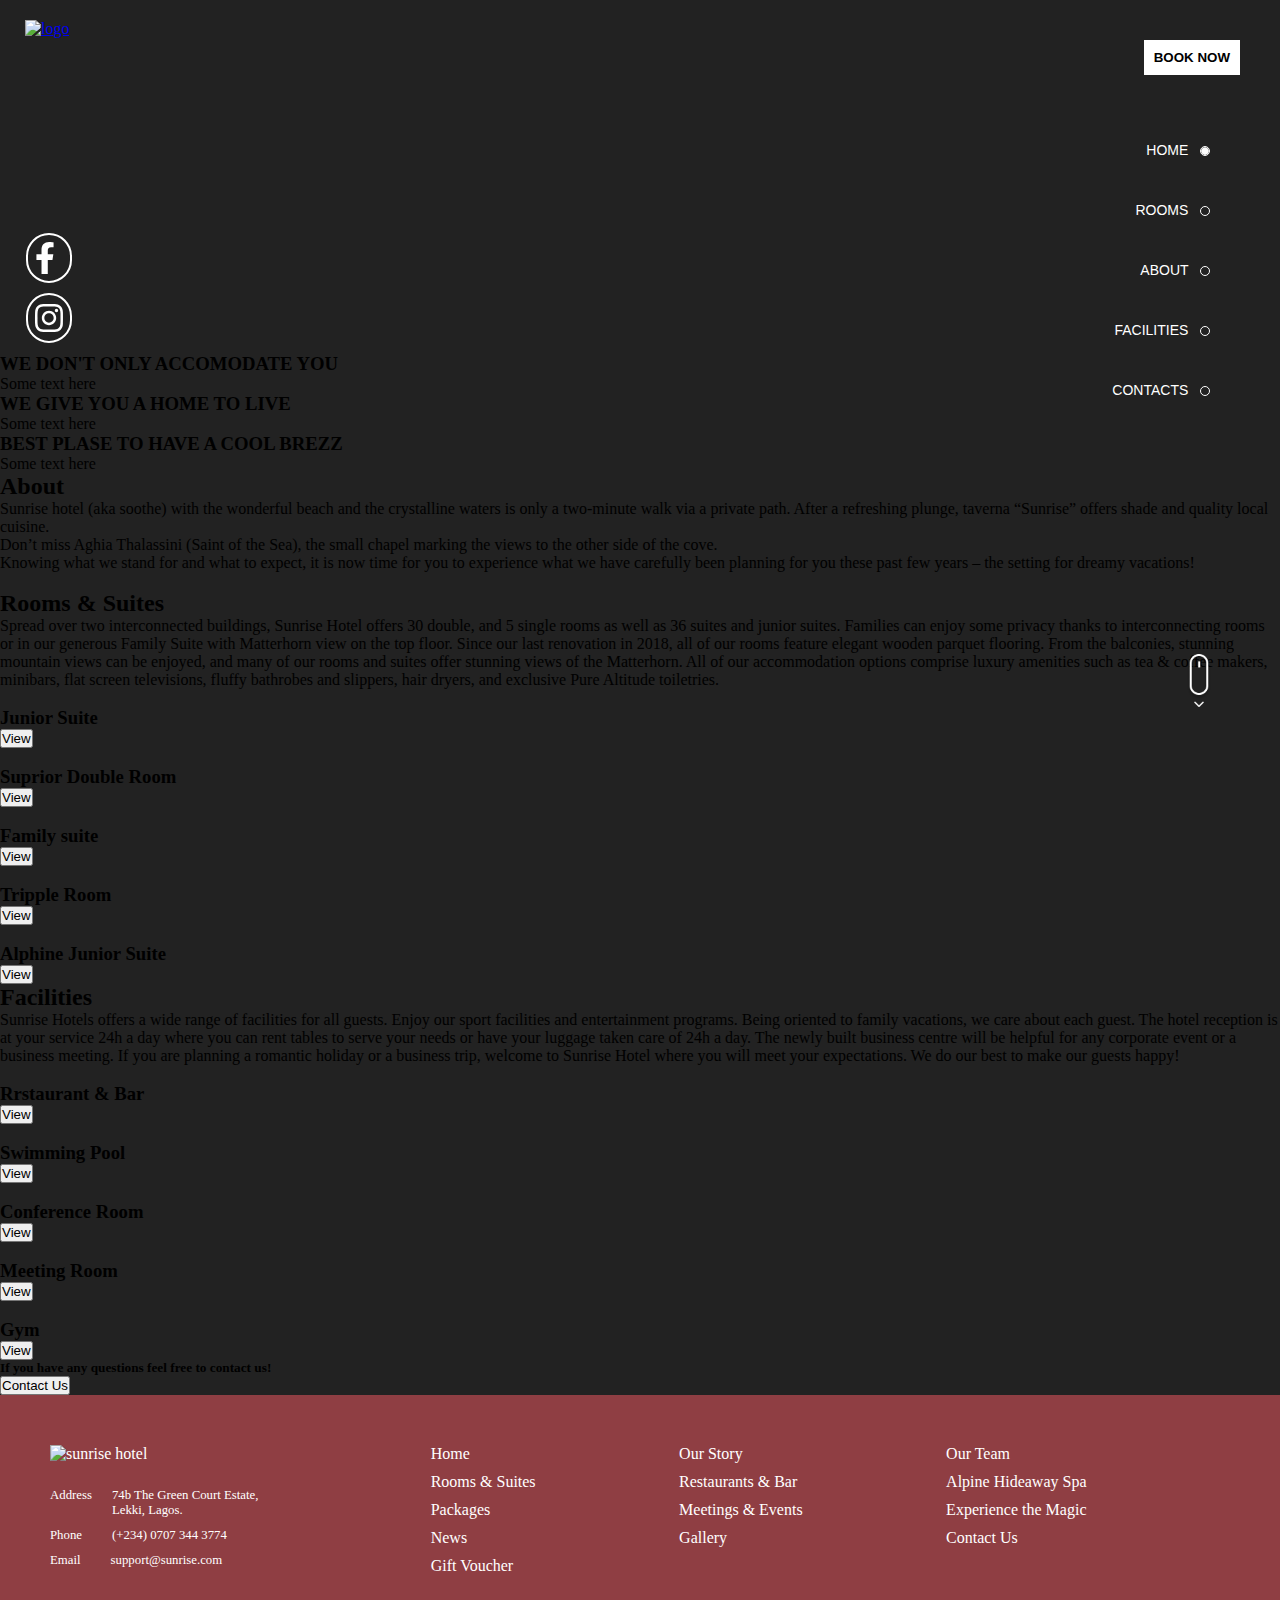
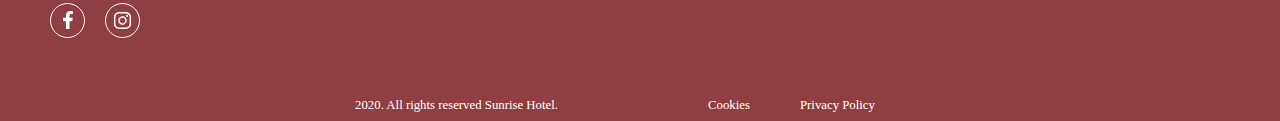
==== commit 7aef9e9c: "Modified RegEx and Room rates" ====
--- a/index.html
+++ b/index.html
@@ -3,13 +3,24 @@
   <head>
     <meta charset="UTF-8" />
     <meta name="viewport" content="width=device-width, initial-scale=1.0" />
-    <title>Stunning Hotel</title>
+    <title>Stunning Hotel|Home</title>
     <link rel="stylesheet" href="fonts/css/all.min.css">
     <link rel="stylesheet" href="fonts/css/fontawesome.min.css">
     <link rel="stylesheet" href="./styles/index.css" />
+    <link rel="stylesheet" href="./styles/bootstrap.min.css">
+    <link rel="stylesheet" href="./styles/home.css">
+    <!-- Google fonts -->
+    <link href="https://fonts.googleapis.com/css2?family=Playfair+Display&display=swap" rel="stylesheet">
+    <link href="https://fonts.googleapis.com/css2?family=Montserrat:wght@400&family=Playfair+Display&display=swap" rel="stylesheet">
+    <!-- Font Awesome -->
+    <link rel="stylesheet" href="../fonts/css/all.min.css">
+    <link rel="stylesheet" href="../fonts/css/fontawesome.min.css">
+    <!-- base style -->
+    <link rel="stylesheet" href="../styles/index.css">
   </head>
+
   <body>
-    <header>
+    <header class="header">
       <nav class="top-nav" id="nav">
           <div id="logo-div">
               <a href="index.html"><img src="assets/Icons/Sunrise Hotel.svg" alt="logo"></a>
@@ -21,7 +32,7 @@
       <aside class="nav-sidebar">
           <ul>
               <li><a href="index.html">Home &nbsp;&nbsp;<i class="fa fa-circle"></i></a></li>
-              <li><a href="#">Rooms &nbsp;&nbsp;<i class="fa fa-circle"></i></a></li>
+              <li><a href="/Pages/roomrates.html">Rooms &nbsp;&nbsp;<i class="fa fa-circle"></i></a></li>
               <li><a href="#">About &nbsp;&nbsp;<i class="fa fa-circle"></i></a></li>
               <li><a href="Pages/facilities.html">Facilities &nbsp;&nbsp;<i class="fa fa-circle"></i></a></li>
               <li><a href="Pages/contact.html">Contacts &nbsp;&nbsp;<i class="fa fa-circle"></i></a></li>
@@ -37,9 +48,253 @@
               <li><i class="fab fa-instagram fa-2x"><a href="#"></a></i></li>
           </ul>
       </div>
+      <div class="p-center">
+        <!-- <p><i>Our</i></p> 
+        <br>
+        <h1>facilities</h1> -->
+        <!-- required bootstrap js -->
+        <!-- add 'carousel-slider' snippet in css -->
+        <div id="demo" class="carousel slide" data-ride="carousel">
+          <div class="carousel-inner">
+            <div class="carousel-item active">
+                <h3>WE DON'T ONLY ACCOMODATE YOU</h3>
+                <p class="text-center">Some text here</p>
+              <!-- <img src="" alt="SHOW ROOM AT LEKKI"> -->
+              
+            </div>
+            <div class="carousel-item">
+              <!-- <img src="" alt="CANVAS MAKING DRELO"> -->
+              <H3>WE GIVE YOU A HOME TO LIVE</H3>
+              <p class="text-center">Some text here</p>
+            </div>
+            <div class="carousel-item">
+              <!-- <img src="" alt="SLACK ISON SLEEK"> -->
+              <H3>BEST PLASE TO HAVE A COOL BREZZ</H3>
+              <p class="text-center">Some text here</p>
+            </div>
+          </div>
+          <!-- <a class="carousel-control-prev" href="#demo" data-slide="prev">
+            <span class="carousel-control-prev-icon"></span>
+          </a>
+          <a class="carousel-control-next" href="#demo" data-slide="next">
+            <span class="carousel-control-next-icon"></span>
+          </a> -->
+        </div>
+    </div>
     </header>
+
     <main>
-      <!-- your codes goes here. -->
+       <!-- your codes goes here. -->
+       <div class="container-fluid">
+        <div class="about-sec">
+            <div class="about-row">
+                <div class="about-col1">
+                    <div class="about-text">
+                        <h2 class="t-centre">About</h2>
+                        <p class="pt-3"> Sunrise hotel (aka soothe) with the wonderful beach and the 
+                            crystalline waters is only a two-minute walk via a private path. 
+                            After a refreshing plunge, taverna “Sunrise” offers shade and quality 
+                            local cuisine.
+                            <p class="pt-3">
+                                Don’t miss Aghia Thalassini (Saint of the Sea), the small
+                                chapel marking the views to the other side of the cove.
+                            </p>
+                            <p class="pt-3">Knowing what we 
+                                stand for and what to expect, it is now time for you to experience what 
+                                we have carefully been planning for you these past few years – the setting
+                                for dreamy vacations!
+                            </p>
+                        </p>
+                    </div>
+                </div>
+                <div class="about-col2">
+                    <div class="">
+                        <img class="img-fluid img" src="./assets/rezha-ramadhan-sV8M_Lkg60Y-unsplash 1.png" alt="" class="about-img" >
+                    </div>
+                </div>
+            </div>
+        </div>
+    </div>
+
+    <div class="rooms-sec">
+        <div class="container-fluid">
+            <div class="container">
+                <div class="">
+                    <div class="rooms-con">
+                        <h2 class="t-center">Rooms & Suites</h2>
+                        <p class="text-justify"> Spread over two interconnected buildings, Sunrise Hotel offers 30 double, and 5 single 
+                            rooms as well as 36 suites and junior suites. Families can enjoy some privacy thanks to 
+                            interconnecting rooms or in our generous Family Suite with Matterhorn view on the top floor. 
+                            Since our last renovation in 2018, all of our rooms feature elegant wooden parquet flooring. 
+                            From the balconies, stunning mountain views can be enjoyed, and many of our rooms and suites 
+                            offer stunning views of the Matterhorn. All of our accommodation options comprise luxury amenities
+                            such as tea & coffee makers, minibars, flat screen televisions, fluffy bathrobes and slippers, hair
+                            dryers, and exclusive Pure Altitude toiletries.
+                        </p>
+                    </div>
+                </div>
+            </div>
+        </div>
+        <div class="container-fluid">
+            <div class="rooms-row">
+                <div class="room1 composition_photo">
+                    <div class="effect1">
+                        <img src="./assets/benjamin-child-0sT9YhNgSEs-unsplash.jpg" alt="" class="img-fluid op">
+                    </div>
+                    <div class="room-text">
+                        <h3>Junior Suite</h3>
+                        <a href="./Pages/rooms.html"><button class="btn btn-outline-dark">View</button></a>
+                    </div>
+                </div>
+                <div class="room2">
+                    <!-- required bootstrap js -->
+                    <!-- add 'carousel-slider' snippet in css -->
+                    <div id="demo" class="carousel slide" data-ride="carousel">
+                      <div class="carousel-inner">
+                        <div class="carousel-item active">
+                          <img src="./assets/benjamin-child-0sT9YhNgSEs-unsplash.jpg" alt="" class="img-fluid">
+                          <div class="carousel-caption">
+                            <div class="room2-cap">
+                                <h3>Suprior Double Room</h3>
+                                <a href="./Pages/rooms.html"><button class="btn btn-outline-light">View</button></a>
+                            </div>
+                          </div>
+                        </div>
+                        <div class="carousel-item">
+                          <img src="./assets/steven-ungermann-aRT5UCf2MYY-unsplash.jpg" alt="" class="img-fluid">
+                          <div class="carousel-caption">
+                            <div class="room2-cap">
+                                <h3>Family suite</h3>
+                                <a href="./Pages/rooms.html"><button class="btn btn-outline-light">View</button></a>
+                            </div>
+                          </div>
+                        </div>
+                        <div class="carousel-item">
+                          <img src="./assets/alexander-kaunas-67-sOi7mVIk-unsplash.jpg" alt="" class="img-fluid">
+                          <div class="carousel-caption">
+                            <div class="room2-cap">
+                                <h3>Tripple Room</h3>
+                                <a href="./Pages/rooms.html"><button class="btn btn-outline-light">View</button></a>
+                            </div>
+                          </div>
+                        </div>
+                      </div>
+                      <a class="carousel-control-prev" href="#demo" data-slide="prev">
+                        <span class="carousel-control-prev-icon"></span>
+                      </a>
+                      <a class="carousel-control-next" href="#demo" data-slide="next">
+                        <span class="carousel-control-next-icon"></span>
+                      </a>
+                    </div>
+                </div>
+                <div class="room3 composition_photo">
+                    <div class="effect1 ">
+                        <img src="./assets/alexander-kaunas-67-sOi7mVIk-unsplash.jpg" alt="" class="img-fluid op">
+                    </div>
+                    <div class="room-text">
+                        <h3>Alphine Junior Suite</h3>
+                        <a href="./Pages/rooms.html"><button class="btn btn-outline-dark">View</button></a>
+                    </div>
+                </div>
+            </div>
+        </div>
+    </div>
+
+    <div class="fact-sec">
+        <div class="container-fluid">
+            <div class="container">
+                <div class="">
+                    <div class="facility-con">
+                        <h2 class="t-center">Facilities</h2>
+                        <p class="text-justify"> Sunrise Hotels offers a wide range of facilities for all guests. 
+                            Enjoy our sport facilities and entertainment programs. Being oriented 
+                            to family vacations, we care about each guest. The hotel reception is at 
+                            your service 24h a day where you can rent tables to serve your needs or have 
+                            your luggage taken care of 24h a day. The newly built business centre will be 
+                            helpful for any corporate event or a business meeting. If you are planning a romantic 
+                            holiday or a business trip, welcome to Sunrise Hotel where you will meet your expectations.
+                            We do our best to make our guests happy!
+                        </p>
+                    </div>
+                </div>
+            </div>
+
+            <div class="container-fluid">
+                <div class="rooms-row">
+                    <div class="room1 composition_photo">
+                        <div class="effect1">
+                            <img src="./assets/pratama-ryan-xItqLcw8HDo-unsplash.jpg" alt="" class="img-fluid op">
+                        </div>
+                        <div class="room-text">
+                            <h3>Rrstaurant & Bar</h3>
+                            <a href="./Pages/facilities.html"><button class="btn btn-outline-dark">View</button></a>
+                        </div>
+                    </div>
+                    <div class="room2">
+                        <!-- required bootstrap js -->
+                        <!-- add 'carousel-slider' snippet in css -->
+                        <div id="demo" class="carousel slide" data-ride="carousel">
+                          <div class="carousel-inner">
+                            <div class="carousel-item active">
+                              <img src="./assets/humphrey-muleba-LOA2mTj1vhc-unsplash.jpg" alt="" class="img-fluid">
+                              <div class="carousel-caption">
+                                <div class="room2-cap">
+                                    <h3>Swimming Pool</h3>
+                                    <a href="./Pages/facilities.html"><button class="btn btn-outline-dark">View</button></a>
+                                </div>
+                              </div>
+                            </div>
+                            <div class="carousel-item">
+                              <img src="./assets/benjamin-child-0sT9YhNgSEs-unsplash.jpg" alt="" class="img-fluid">
+                              <div class="carousel-caption">
+                                <div class="room2-cap">
+                                    <h3>Conference Room</h3>
+                                    <a href="./Pages/facilities.html"><button class="btn btn-outline-dark">View</button></a>
+                                </div>
+                              </div>
+                            </div>
+                            <div class="carousel-item">
+                              <img src="./assets/moto-moto-sc-bCXogq-q_V8-unsplash.jpg" alt="" class="img-fluid ">
+                              <div class="carousel-caption">
+                                <div class="room2-cap">
+                                    <h3>Meeting Room</h3>
+                                    <a href="./Pages/facilities.html"><button class="btn btn-outline-dark">View</button></a>
+                                </div>
+                              </div>
+                            </div>
+                          </div>
+                          <a class="carousel-control-prev" href="#demo" data-slide="prev">
+                            <span class="carousel-control-prev-icon"></span>
+                          </a>
+                          <a class="carousel-control-next" href="#demo" data-slide="next">
+                            <span class="carousel-control-next-icon"></span>
+                          </a>
+                        </div>
+                    </div>
+                    <div class="room3 composition_photo">
+                        <div class="effect1 ">
+                            <img src="./assets/humphrey-muleba-LOA2mTj1vhc-unsplash.jpg" alt="" class="img-fluid op">
+                        </div>
+                        <div class="room-text">
+                            <h3>Gym</h3>
+                            <a href="./Pages/facilities.html"><button class="btn btn-outline-dark">View</button></a>
+                        </div>
+                    </div>
+                </div>
+            </div>
+        </div>
+    </div>
+    
+    <div class="container-fluid">
+        <div class="contact ">
+            <div class="">
+                <h5 class="contact-text">
+                    If you have any questions feel free to contact us!
+                </h5>
+                <a href="./Pages/contact.html"><button class="btn btn-outline-light">Contact Us</button></a>
+            </div>
+        </div>
+    </div>
     </main>
 
     <footer id="footer">
@@ -155,6 +410,8 @@
         </div>
       </div>
     </footer>
+    <script src="./styles/jquery.js"></script>
+    <script src="./styles/bootstrap.min.js"></script>
     <script src="js/index.js"></script>
     <script src="fonts/js/all.min.js"></script>
     <script src="fonts/js/fontawesome.min.js"></script>
